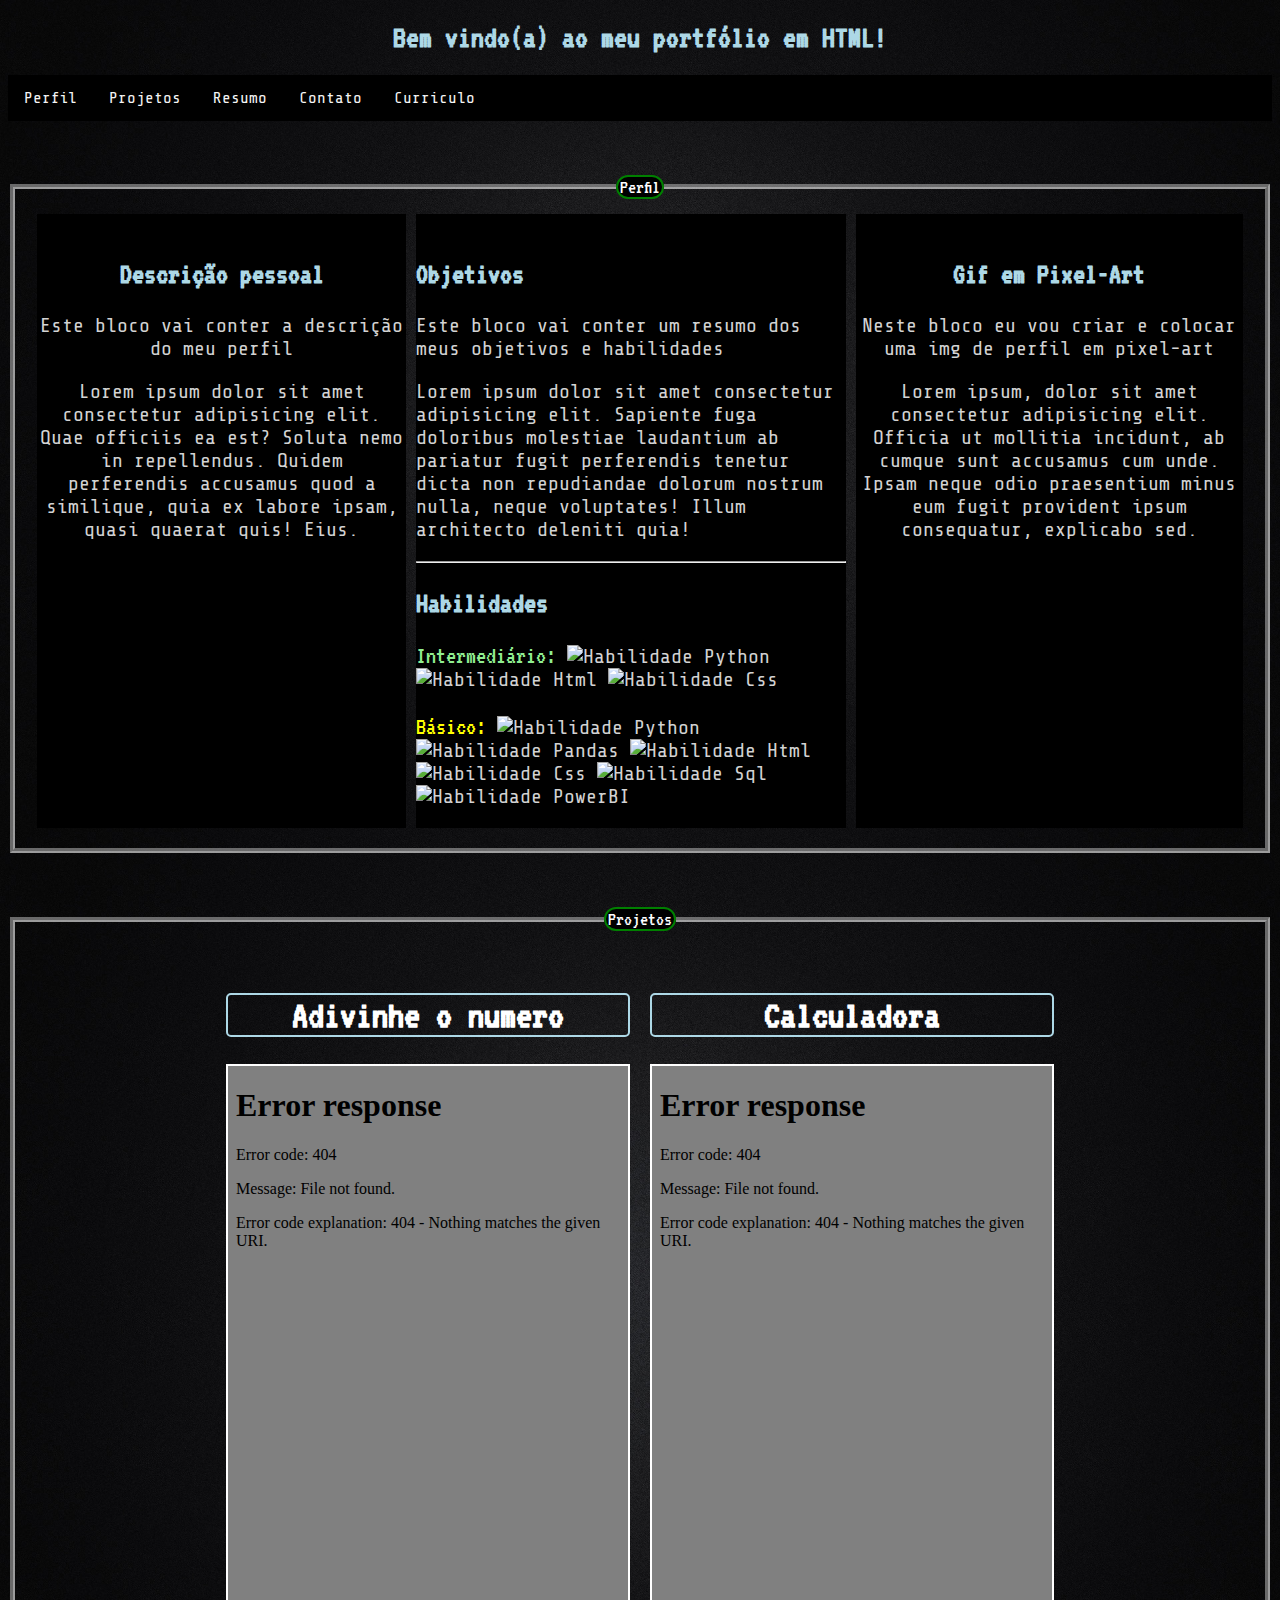
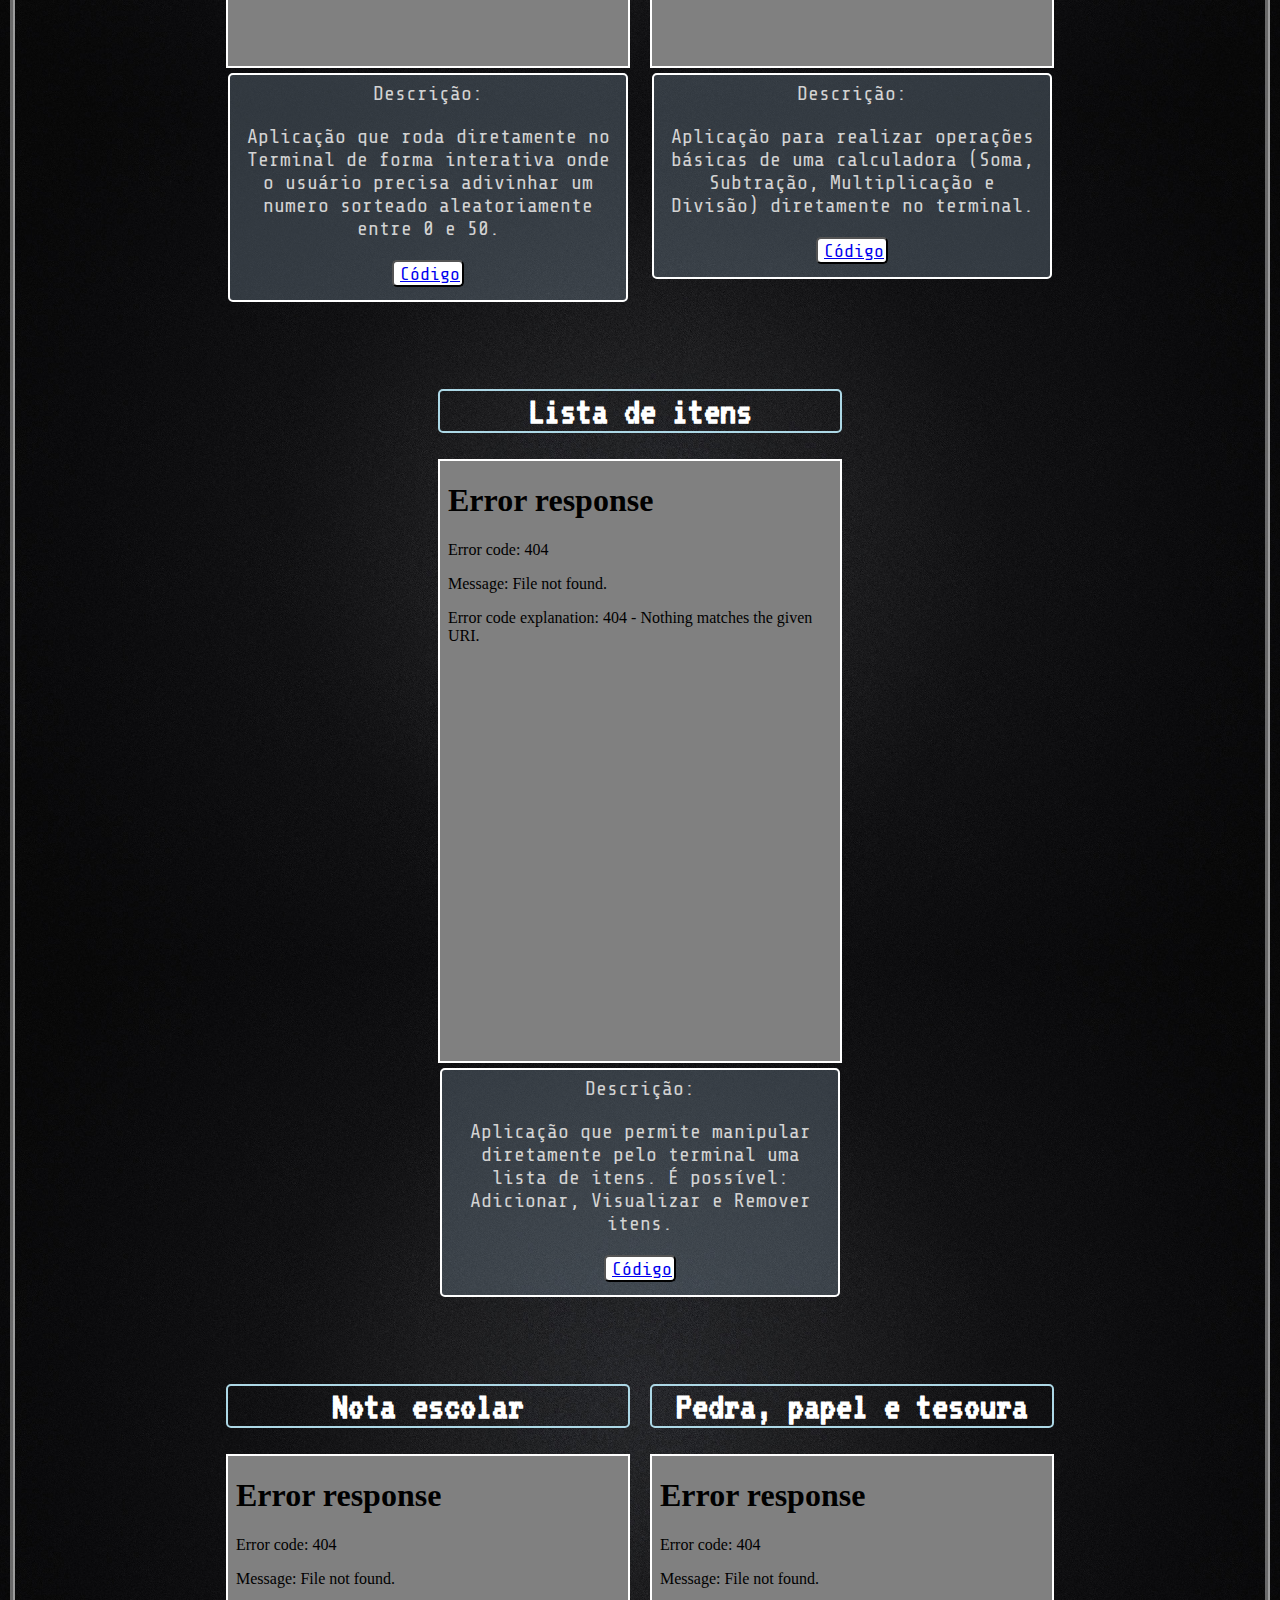
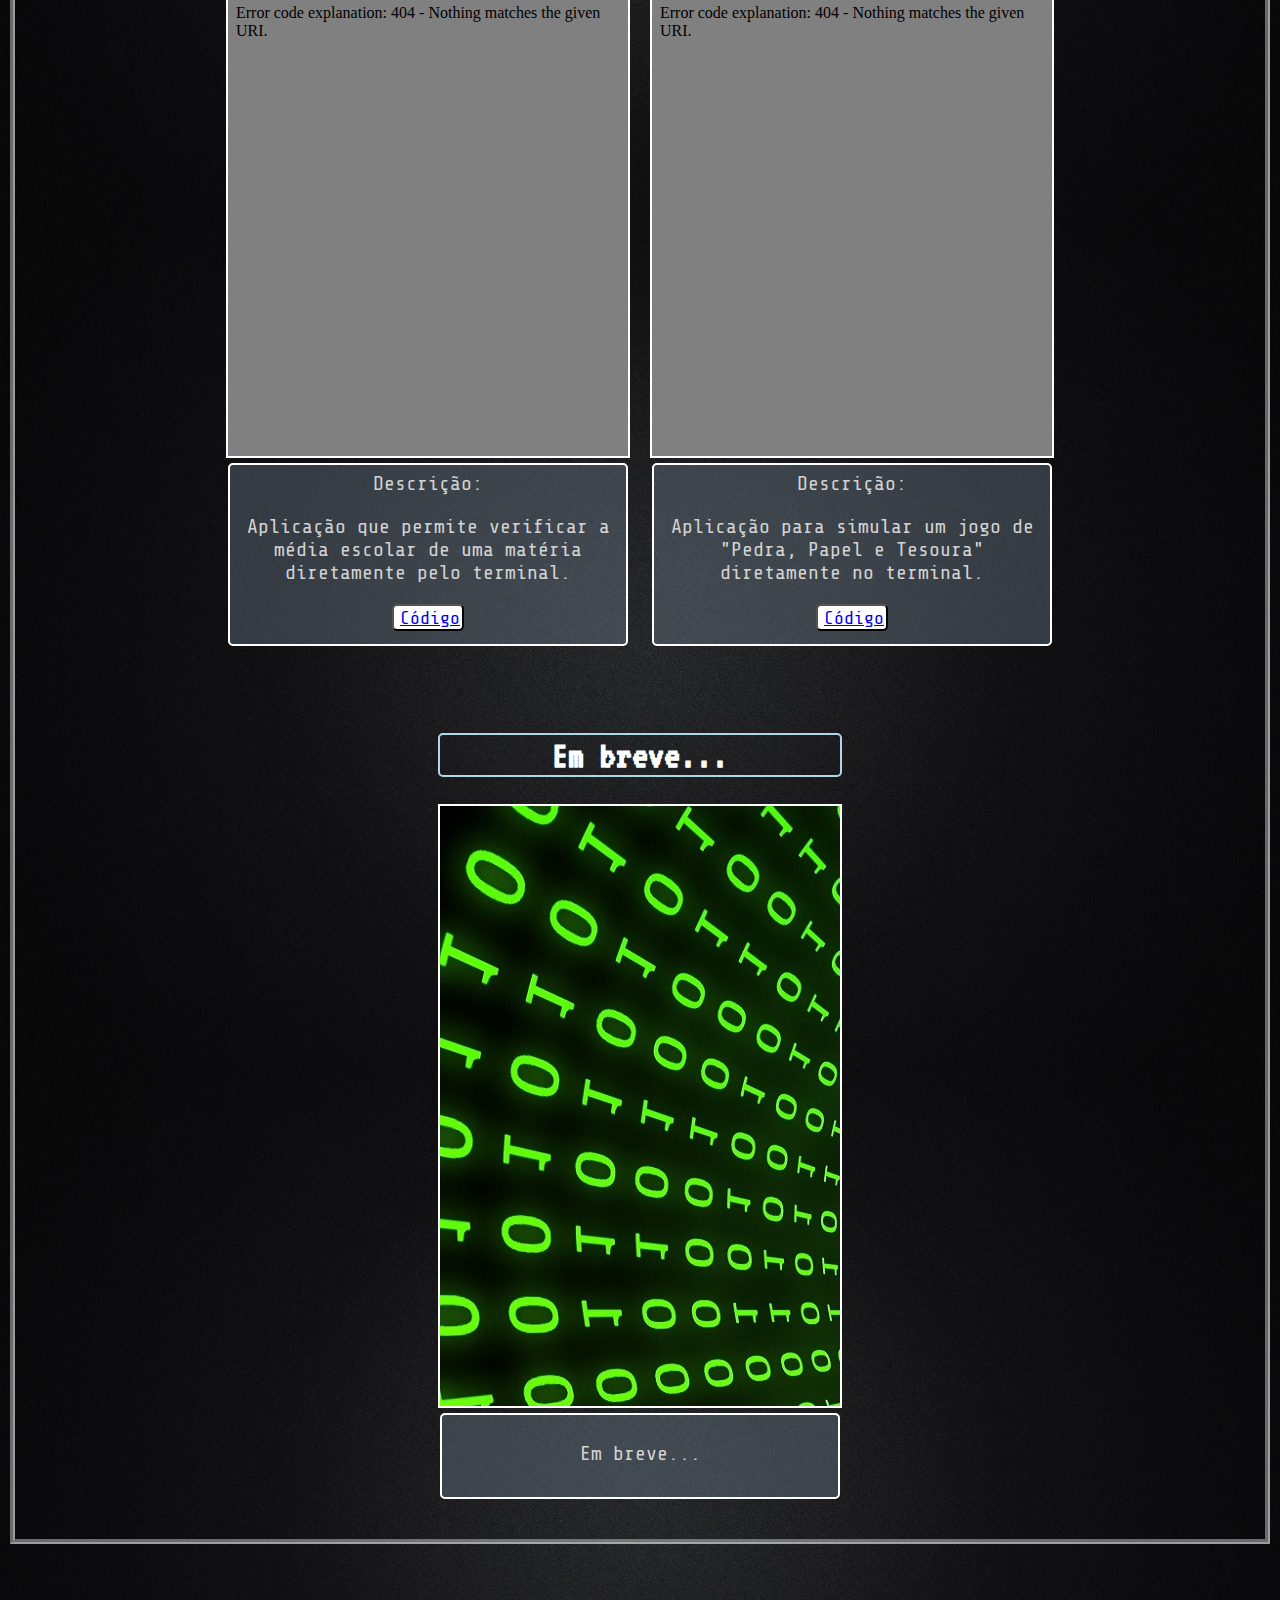
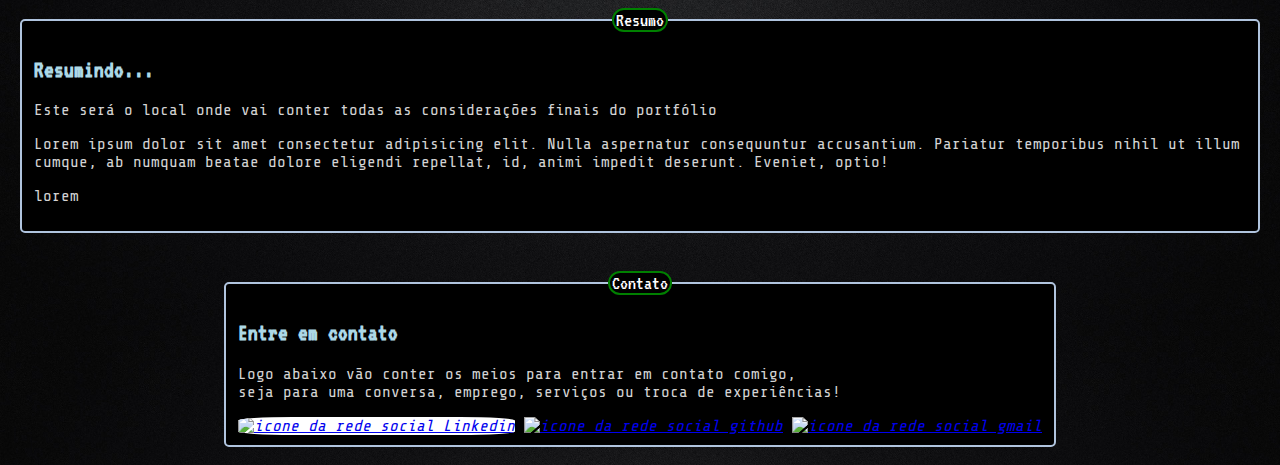
==== HTML/pagina_principal.html @ 8f7e943c "Alteração de detalhes no layout das páginas" ====
<!DOCTYPE html>
<html lang="pt-br">
<head>
    <meta charset="UTF-8">
    <meta http-equiv="X-UA-Compatible" content="IE=edge">
    <meta name="viewport" content="width=device-width, initial-scale=1.0">

    <!--CSS-->
    <link rel="stylesheet" type="text/css" href="../CSS/estilo_PaginaPrincipal.css">

    <!--GOOGLE FONTS-->
    <link rel="stylesheet" href="https://fonts.googleapis.com/css?family=Share+Tech+Mono">
    <link rel="stylesheet" href="https://fonts.googleapis.com/css?family=VT323">

    <title>Página Inicial</title>
</head>
<body>

    <!--CABEÇALHO-->
    <header>
        <div class="cabecalho">
            <h1 id="titulo-MP">Bem vindo(a) ao meu portfólio em HTML!</h1>
        </div>

    <!--MENU - NAVBAR-->
        <div class="navbar">
            <ul class="lista-navbar-MP">
                <li class="lista-ul-navbar-MP"><a class="link-ul-navbar-MP" href="#perfil">Perfil</a></li>
                <li class="lista-ul-navbar-MP"><a class="link-ul-navbar-MP" href="#projetos">Projetos</a></li>
                <li class="lista-ul-navbar-MP"><a class="link-ul-navbar-MP" href="#bloco-resumo">Resumo</a></li>
                <li class="lista-ul-navbar-MP"><a class="link-ul-navbar-MP" href="#bloco-contato">Contato</a></li>
                <li class="lista-ul-navbar-MP"><a class="link-ul-navbar-MP" href="#">Curriculo</a></li>
            </ul>
        </div>
    </header>

    <br><br><br>

    <!--DESCRIÇÃO DE PERFIL-->
    <fieldset id="perfil" class="bordas-blocos">
        <legend>Perfil</legend>
        <div class="blocos" id="blocos-perfil">
            <div id="bloco-descricaoPessoal">
                <h2>Descrição pessoal</h2>
                <p>Este bloco vai conter a descrição do meu perfil</p>
                <p>Lorem ipsum dolor sit amet consectetur adipisicing elit. Quae officiis ea est? Soluta nemo in repellendus. Quidem perferendis accusamus quod a similique, quia ex labore ipsam, quasi quaerat quis! Eius.</p>
            </div>
            <div id="bloco-objetivosHabilidades">
                <h2>Objetivos</h2>
                <p>Este bloco  vai conter um resumo dos meus objetivos e habilidades</p>
                <p>Lorem ipsum dolor sit amet consectetur adipisicing elit. Sapiente fuga doloribus molestiae laudantium ab pariatur fugit perferendis tenetur dicta non repudiandae dolorum nostrum nulla, neque voluptates! Illum architecto deleniti quia!</p>

                <hr>

                <h2>Habilidades</h2>

                <span id="intermediario">Intermediário:</span>
                <img src="../Icones/logo_excel.svg" alt="Habilidade Python" title="Excel" class="img-descricaoPessoal">
                <img src="../Icones/logo_word.svg" alt="Habilidade Html" title="Word" class="img-descricaoPessoal">
                <img src="../Icones/logo_powerpoint.svg" alt="Habilidade Css" title="Power Point" class="img-descricaoPessoal">

                <br><br>

                <span id="basico">Básico:</span>
                <img src="../Icones/logo_python.svg" alt="Habilidade Python" title="Python" class="img-descricaoPessoal">
                <img src="../Icones/logo_pandas.svg" alt="Habilidade Pandas" title="Pandas (Biblioteca para análise de dados com Python)" class="img-descricaoPessoal">
                <img src="../Icones/logo_html.svg" alt="Habilidade Html" title="HTML5" class="img-descricaoPessoal">
                <img src="../Icones/logo_css.svg" alt="Habilidade Css" title="CSS3" class="img-descricaoPessoal">
                <img src="../Icones/logo_mysql.svg" alt="Habilidade Sql" title="SQL (Banco de dados)" class="img-descricaoPessoal">
                <img src="https://img.icons8.com/color/344/power-bi.png" alt="Habilidade PowerBI" title="Power BI" class="img-descricaoPessoal">


            </div>

            <div id="bloco-pixelart">
                <h2>Gif em Pixel-Art</h2>
                <p>Neste bloco eu vou criar e colocar uma img de perfil em pixel-art</p>
                <p>Lorem ipsum, dolor sit amet consectetur adipisicing elit. Officia ut mollitia incidunt, ab cumque sunt accusamus cum unde. Ipsam neque odio praesentium minus eum fugit provident ipsum consequatur, explicabo sed.</p>
            </div>
        </div>
    </fieldset>

    </div>

    <br><br><br>

    <!--BLOCO DOS PROJETOS-->
    <fieldset id="projetos" class="bordas-blocos">
        <legend>Projetos</legend>

        <!--1, 2 e 3-->
        <div class="blocos-projeto">
            <div id="blocos-projeto1">
                <h1 class="titulo-bloco-projeto">Adivinhe o numero</h1>
                <!--<img src="../Imagens/lua_synth_2.jpg" id="img-projeto1">-->
                <iframe src="../HTML/projetos/Adivinhe_numero.html" title="Adivinhe o numero" name="iframe-projeto1" class="tamanho-iframe">Projeto - Adivinhe o numero!</iframe>
                <fieldset class="blocos-descricoes">
                    <span id="formatacao-palavraDescricao">Descrição:</span>
                    <p>Aplicação que roda diretamente no Terminal de forma interativa onde o usuário 
                        precisa adivinhar um numero sorteado aleatoriamente entre 0 e 50.</p>
                    <button class="botao-div"><a href="../HTML/codigos/Adivinhe_numero.html" target="_blank">Código</a></button>
                </fieldset>
            </div>

            <div id="blocos-projeto2">
                <h1 class="titulo-bloco-projeto">Calculadora</h1>
                <!--<img src="../Imagens/cidade_iluminada_synth.jpg" id="img-projeto2">-->
                <iframe src="../HTML/projetos/Calculadora.html" title="Calculadora" name="iframe-projeto1" class="tamanho-iframe">Projeto - Calculadora</iframe>
                
                <fieldset class="blocos-descricoes">
                    <span id="formatacao-palavraDescricao">Descrição:</span>
                    <p>Aplicação para realizar operações básicas de uma calculadora (Soma, Subtração, Multiplicação e Divisão) diretamente no terminal.</p>
                    <button class="botao-div"><a href="../HTML/codigos/Calculadora.html" target="_blank">Código</a></button>
                </fieldset>
            </div>

            <div id="blocos-projeto3">
                <h1 class="titulo-bloco-projeto">Lista de itens</h1>
                <!--<img src="../Imagens/lua_synth_2.jpg" id="img-projeto1">-->
                <iframe src="../HTML/projetos/Lista_de_itens.html" title="Lista de itens" name="iframe-projeto1" class="tamanho-iframe">Projeto - Lista de itens</iframe>
                <fieldset class="blocos-descricoes">
                    <span id="formatacao-palavraDescricao">Descrição:</span>
                    <p>Aplicação que permite manipular diretamente pelo terminal uma lista de itens.
                        É possível: Adicionar, Visualizar e Remover itens.</p>
                    <button class="botao-div"><a href="../HTML/codigos/Lista_de_itens.html" target="_blank">Código</a></button>
                </fieldset>
            </div>
            
        </div>
        

        <!--4, 5 e 6-->

        <div class="blocos-projeto">
            <div id="blocos-projeto4">
                <h1 class="titulo-bloco-projeto">Nota escolar</h1>
                <!--<img src="../Imagens/cidade_iluminada_synth.jpg" id="img-projeto2">-->
                <iframe src="../HTML/projetos/Nota_escolar.html" title="Nota escolar" name="iframe-projeto1" class="tamanho-iframe">Projeto - Nota escolar</iframe>
                
                <fieldset class="blocos-descricoes">
                    <span id="formatacao-palavraDescricao">Descrição:</span>
                    <p>Aplicação que permite verificar a média escolar de uma matéria diretamente pelo terminal.</p>
                    <button class="botao-div"><a href="../HTML/codigos/Nota_escolar.html" target="_blank">Código</a></button>
                </fieldset>
            </div>

            <div id="blocos-projeto5">
                <h1 class="titulo-bloco-projeto">Pedra, papel e tesoura</h1>
                <!--<img src="../Imagens/lua_synth_2.jpg" id="img-projeto1">-->
                <iframe src="../HTML/projetos/Pedra_papel_tesoura.html" title="Pedra, papel e tesoura" name="iframe-projeto1" class="tamanho-iframe">Projeto - Pedra, papel e tesoura</iframe>
                <fieldset class="blocos-descricoes">
                    <span id="formatacao-palavraDescricao">Descrição:</span>
                    <p>Aplicação para simular um jogo de "Pedra, Papel e Tesoura" diretamente no terminal.</p>
                    <button class="botao-div"><a href="../HTML/codigos/Pedra_papel_tesoura.html" target="_blank">Código</a></button>
                </fieldset>
            </div>

            <div id="blocos-projeto6">
                <h1 class="titulo-bloco-projeto">Em breve...</h1>
                <!--<img src="../Imagens/cidade_iluminada_synth.jpg" id="img-projeto2">-->
                <iframe src="" title="" name="iframe-projeto1" class="tamanho-iframe" id="iframe-embreve">Em breve...</iframe>
                <fieldset class="blocos-descricoes">
                    <p>Em breve...</p>
                </fieldset>
            </div>

        </div>
        </fieldset>
    
        <br><br><br>

    <!--RESUMO-->
    <article>
        <div class="blocos" id="bloco-resumo">
            <fieldset class="descricao-resumo">
                <legend>Resumo</legend>
                <h2>Resumindo...</h2>
                <p>Este será o local onde vai conter todas as considerações finais do portfólio</p>
                <p>Lorem ipsum dolor sit amet consectetur adipisicing elit. Nulla aspernatur consequuntur accusantium. Pariatur temporibus nihil ut illum cumque, ab numquam beatae dolore eligendi repellat, id, animi impedit deserunt. Eveniet, optio!</p>
                <p>lorem</p>
            </fieldset>
        </div>
    </article>

    <br>

    <!--BLOCO DE CONTATO-->
    <footer>
        <div class="blocos" id="bloco-contato">
            <fieldset class="descricao-contato">
                <legend>Contato</legend>
                <h2>Entre em contato</h2>
                    <p>
                        Logo abaixo vão conter os meios para entrar em contato comigo, <br> 
                        seja para uma conversa, emprego, serviços ou troca de experiências!
                    </p>
                <address>
                    <a href="https://linkedin.com/in/rafael-mileris-a808b7239" target="_blank"><img src="../Icones/logo_linkedin.svg" alt="icone da rede social Linkedin" class="tamanho-img-contato blocos-img-contato"></a>
                    <a href="https://github.com/Mileriss" target="_blank"><img src="../Icones/logo_github.svg" alt="icone da rede social github" class="tamanho-img-contato"></a>
                    <a href="mailto:rafaelmileris15@gmail.com"><img src="../Icones/logo_gmail_colorido.svg" alt="icone da rede social gmail" class="tamanho-img-contato"></a>
                </address>
            </fieldset>
        </div>
    </footer>

</body>
</html>
---- CSS/estilo_PaginaPrincipal.css ----
/*FORMATAÇÃO EM TODA A PÁGINA*/
body{
    font-family: Share Tech Mono, 'Times New Roman', Times, serif;
    color: lightgray;
    background-image: url(../Imagens/dark_background.jpg);
    background-size: 100%;
}

h1, h2, #intermediario, #basico{
    font-family: VT323, 'Times New Roman', Times, serif;
    color: lightblue;
}

legend{
    font-family: VT323, 'Times New Roman', Times, serif;
    color: white;
    text-align: center;
    font-size: 20px;
    background-color: black;
    border: 2px solid green;
    border-radius: 1em;
    transition: 2s;
}

a:hover{
    transition: 0.3s;
}

button{
    font-family: Share Tech Mono, 'Times New Roman', Times, serif;
    color: black;
    background-color: white;
}


/*FORMATAÇÃO PADRÃO TODOS OS BLOCOS*/
.blocos{
    display: grid;
    grid-template-columns: auto auto auto;
    grid-template-rows: 50px 150px;
    gap: 10px;
    padding: 10px;
    transition: 1.5s;
}

.blocos > div{
    text-align: center;
    padding: 20px 0;
    font-size: 20px;
    background-color: black;
}


.bordas-blocos{
    display: block;
    margin-left: 2px;
    margin-right: 2px;
    padding-top: 0.35em;
    padding-bottom: 0.625em;
    padding-left: 0.75em;
    padding-right: 0.75em;
    border: 5px groove;
    border-color: rgba(255, 255, 255, 0.596);
}

.blocos-descricoes{
    width: 18.3em;
    border: 2px solid white;
    border-radius: 5px;
    background-color: rgba(119, 136, 153, 0.363);
}

.blocos-descricoes:hover{
    color: rgb(255, 255, 255);
}

/*TITULO E DESCRIÇÃO DA PÁGINA*/

.cabecalho{
    color: white;
    text-align: center;
}

/*MENU NAVBAR - LISTA DE OPÇÕES*/
.lista-navbar-MP{
    list-style-type: none;
    margin: 0;
    padding: 0;
    overflow: hidden;
    background-color: black;
}
  
.lista-ul-navbar-MP{
    float: left;
}
  
.lista-ul-navbar-MP .link-ul-navbar-MP{
    display: block;
    color: whitesmoke;
    text-align: center;
    padding: 14px 16px;
    text-decoration: none;
}
  
.lista-ul-navbar-MP .link-ul-navbar-MP:hover{
    background-color: green;
    color: white;
    border: 1px solid white;
}

.lista-ul-navbar-MP .link-ul-navbar-MP:active{
    color: black;
}



/*PERFIL*/
#blocos-perfil{
    display: flex;
    justify-content: center;
}

#bloco-objetivosHabilidades{
    text-align: left;
}

.img-descricaoPessoal{
    width: 30px;
    transition: width 0.5s;
}

.img-descricaoPessoal:hover{
    width: 40px;

}

.nivel-habilidade{
    text-align: left;
    font-size: 15px;
    transition: 0.5s;
}

.icone-habilidade{
    text-align: left;
}

#intermediario{
    color: lightgreen;
    font-size: 25px;
}

#basico{
    color: yellow;
    font-size: 25px;
}


/*PROJETOS*/
.blocos-projeto{
    display: flex;
    flex-direction: row;
    flex-wrap: wrap;
    justify-content: center;
    text-align: center;
}

.blocos-projeto > div{
    text-align: center;
    padding: 20px 0;
    font-size: 20px;
    border: 10px solid rgba(0, 0, 0, 0);
}

.bordas-projetos{
    display: block;
    margin-left: 2px;
    margin-right: 2px;
    padding-top: 2px;
    padding-bottom: 2px;
    padding-left: 2px;
    padding-right: 2px;
    border: 3px dashed;
    border-color: lightsteelblue;
}

.titulo-bloco-projeto{
    color: white;
    border: 2px solid lightblue;
    border-radius: 5px;
    text-align: center;
    transition: all 0.3s;
    background-image: url(../Icones/logo_python.svg);
    background-size: 20px;
    background-repeat: no-repeat;
    background-position: left;
}

.titulo-bloco-projeto:hover{
    font-size: 45px;
    background-color: black;
}

.tamanho-iframe{
    width: 20em;
    height: 30em;
    border: 2px solid white;
    background-color: gray;
}

#iframe-embreve{
    background-image: url(../Imagens/background_embreve.jpg);
    background-size: auto;
    background-repeat: no-repeat;
}

.botao-div{
    text-align: center;
    width: 4em;
    height: 1.5em;
    font-size: 18px;
    border-radius: 5px;
    transition: width 0.5s;
}

.botao-div:hover{
    width: 5em;
    background-color: white;
    color: black;
    border: 2px solid green;
}

/*RESUMO*/
#bloco-resumo{
    display: flex;
    justify-content: center;
}

.descricao-resumo{
    background-color: black;
    border: 2px solid lightsteelblue;
    border-radius: 5px;
}


/*CONTATO*/
#bloco-contato{
    display: flex;
    justify-content: center;
}

.descricao-contato{
    background-color: black;
    border: 2px solid lightsteelblue;
    border-radius: 5px;
}

.tamanho-img-contato{
    width: 50px;
    transition: width 0.5s;
}

.tamanho-img-contato:hover{
    width: 60px;

}

.blocos-img-contato{
    background-color: white;
    border-radius: 20%;
    border-width: 2px;
}
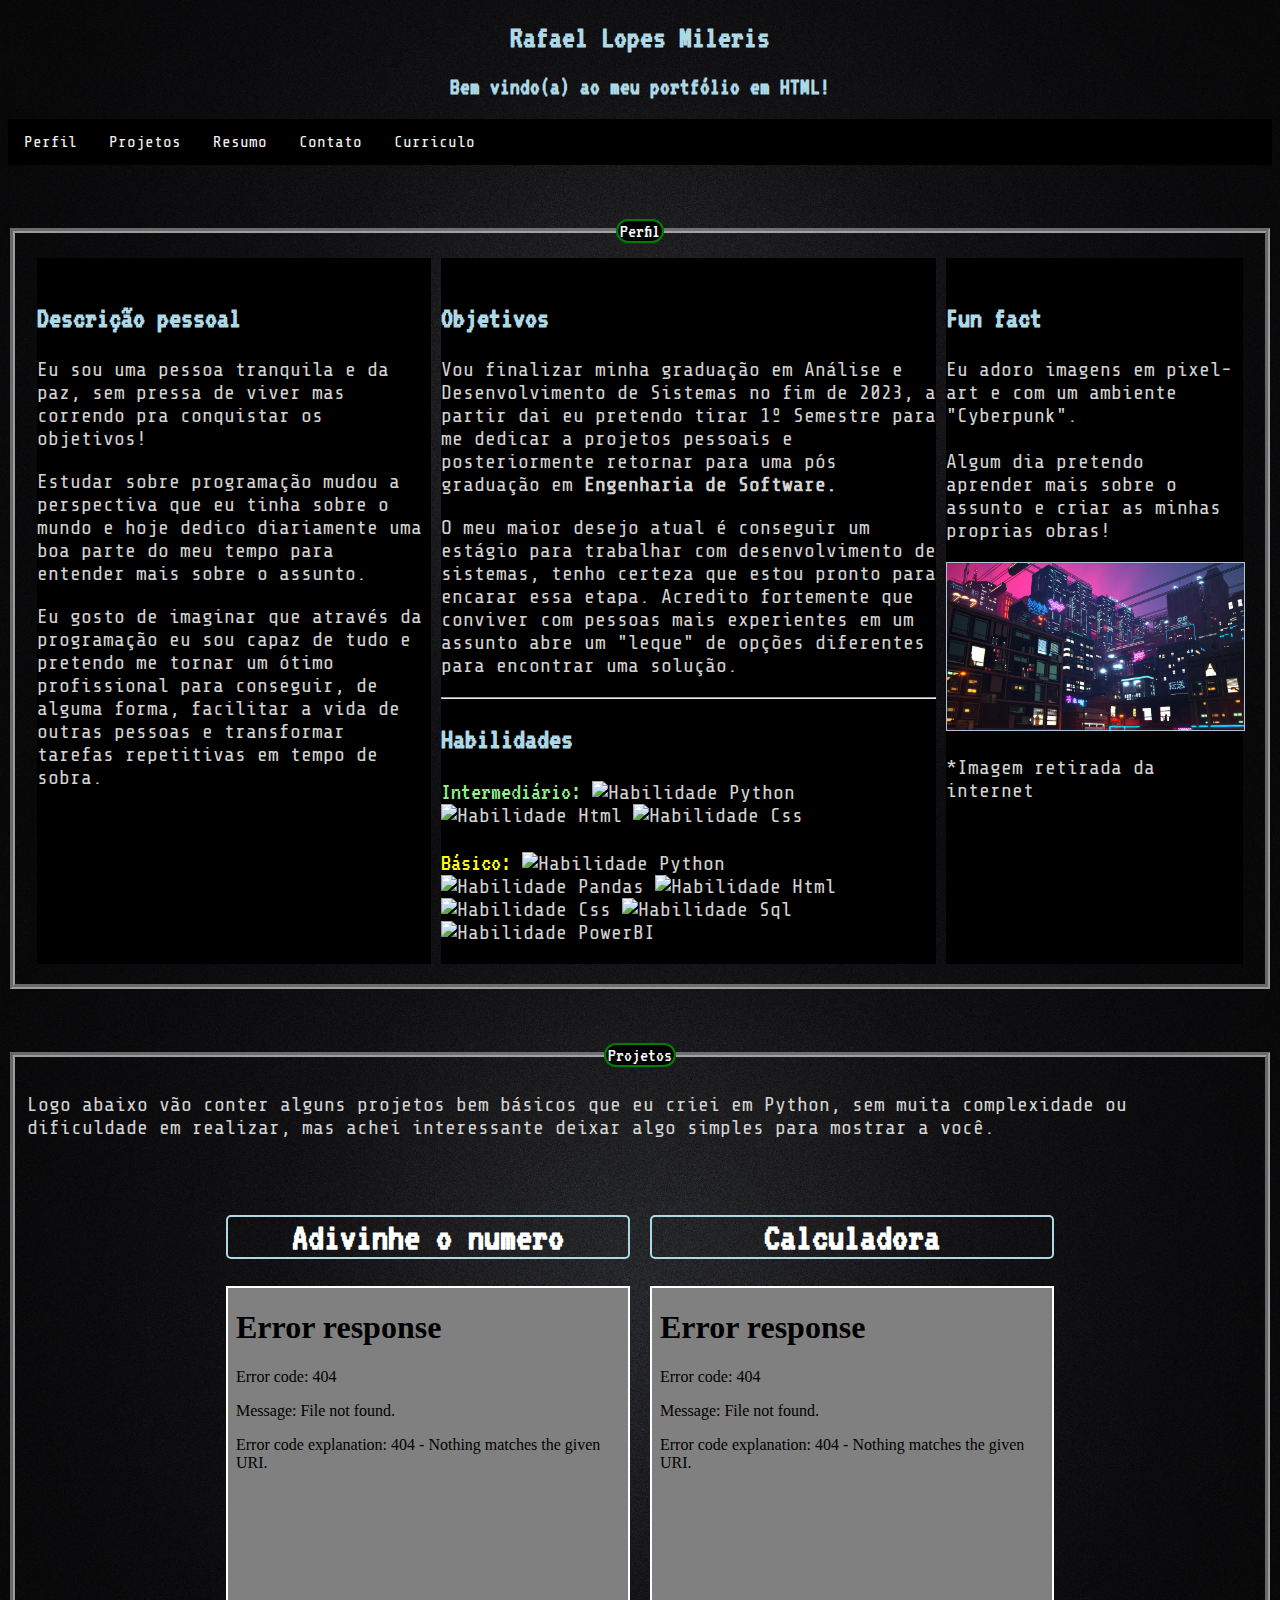
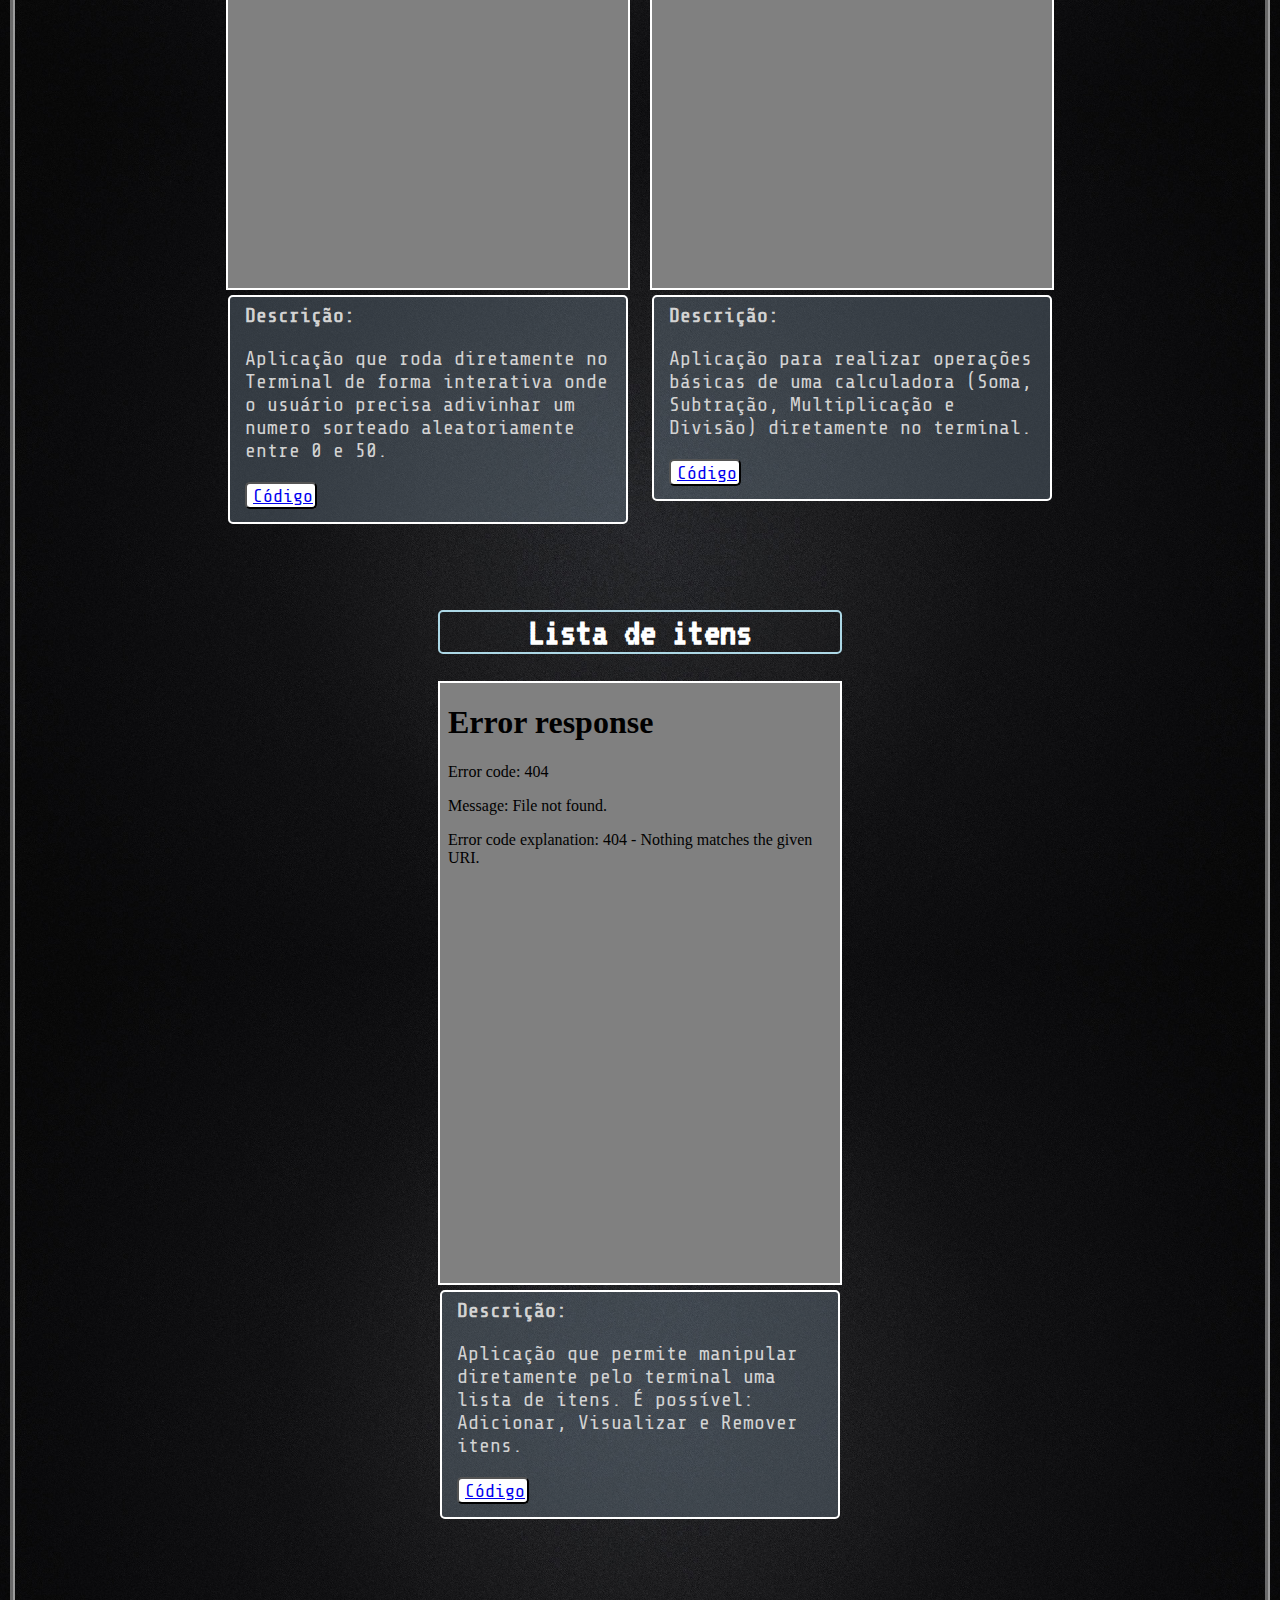
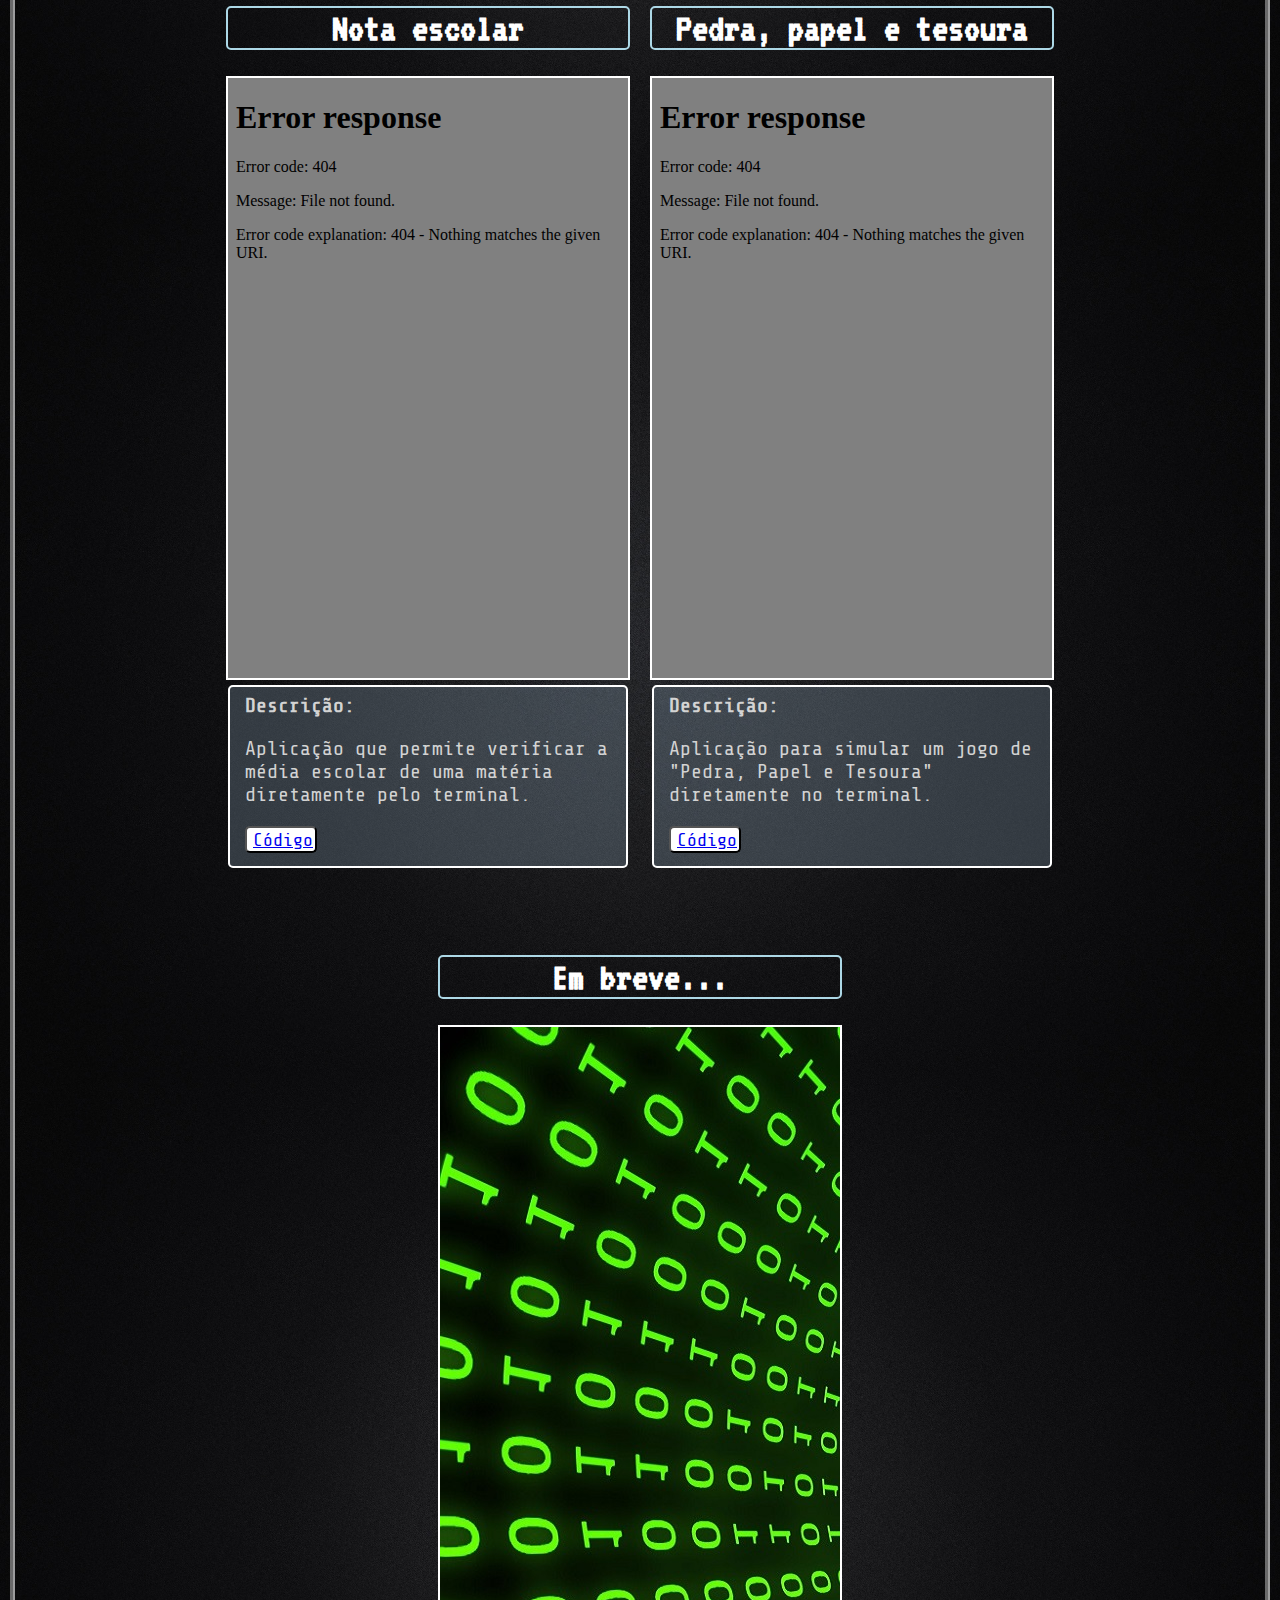
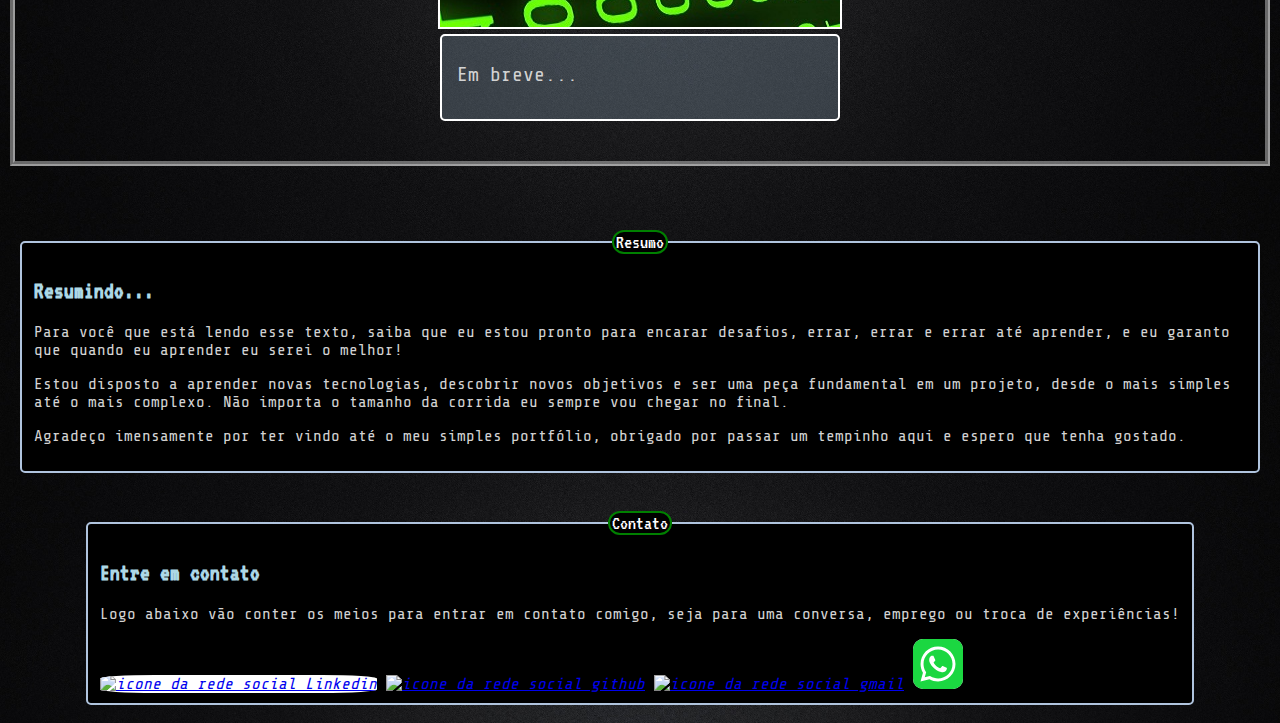
==== commit 1fbaa4fb: "Alterações finais no portfólio" ====
--- a/HTML/pagina_principal.html
+++ b/HTML/pagina_principal.html
@@ -19,7 +19,8 @@
     <!--CABEÇALHO-->
     <header>
         <div class="cabecalho">
-            <h1 id="titulo-MP">Bem vindo(a) ao meu portfólio em HTML!</h1>
+            <h1>Rafael Lopes Mileris</h1>
+            <h2 id="titulo-MP">Bem vindo(a) ao meu portfólio em HTML!</h2>
         </div>
 
     <!--MENU - NAVBAR-->
@@ -29,7 +30,7 @@
                 <li class="lista-ul-navbar-MP"><a class="link-ul-navbar-MP" href="#projetos">Projetos</a></li>
                 <li class="lista-ul-navbar-MP"><a class="link-ul-navbar-MP" href="#bloco-resumo">Resumo</a></li>
                 <li class="lista-ul-navbar-MP"><a class="link-ul-navbar-MP" href="#bloco-contato">Contato</a></li>
-                <li class="lista-ul-navbar-MP"><a class="link-ul-navbar-MP" href="#">Curriculo</a></li>
+                <li class="lista-ul-navbar-MP"><a class="link-ul-navbar-MP" href="../Curriculo/Curriculo.pdf" target="_blank">Curriculo</a></li>
             </ul>
         </div>
     </header>
@@ -42,60 +43,70 @@
         <div class="blocos" id="blocos-perfil">
             <div id="bloco-descricaoPessoal">
                 <h2>Descrição pessoal</h2>
-                <p>Este bloco vai conter a descrição do meu perfil</p>
-                <p>Lorem ipsum dolor sit amet consectetur adipisicing elit. Quae officiis ea est? Soluta nemo in repellendus. Quidem perferendis accusamus quod a similique, quia ex labore ipsam, quasi quaerat quis! Eius.</p>
+                <p>Eu sou uma pessoa tranquila e da paz, sem pressa de viver mas correndo pra conquistar os objetivos!</p>
+                <p>Estudar sobre programação mudou a perspectiva que eu tinha sobre o mundo e hoje dedico diariamente uma boa parte do meu tempo 
+                    para entender mais sobre o assunto.</p>
+                <p>Eu gosto de imaginar que através da programação eu sou capaz de tudo e pretendo me tornar um ótimo profissional
+                    para conseguir, de alguma forma, facilitar a vida de outras pessoas e transformar tarefas repetitivas em tempo de sobra.
+                </p>
+                
             </div>
             <div id="bloco-objetivosHabilidades">
                 <h2>Objetivos</h2>
-                <p>Este bloco  vai conter um resumo dos meus objetivos e habilidades</p>
-                <p>Lorem ipsum dolor sit amet consectetur adipisicing elit. Sapiente fuga doloribus molestiae laudantium ab pariatur fugit perferendis tenetur dicta non repudiandae dolorum nostrum nulla, neque voluptates! Illum architecto deleniti quia!</p>
+                <p>Vou finalizar minha graduação em Análise e Desenvolvimento de Sistemas no fim de 2023, 
+                    a partir dai eu pretendo tirar 1º Semestre para me dedicar a projetos pessoais e posteriormente retornar para uma pós graduação em <b>Engenharia de Software.</b></p>
+                <p>O meu maior desejo atual é conseguir um estágio para trabalhar com desenvolvimento de sistemas, tenho certeza que estou pronto para encarar
+                    essa etapa. Acredito fortemente que conviver com pessoas mais experientes em um assunto abre um "leque" de opções diferentes para encontrar uma solução.
+                </p>
 
                 <hr>
 
                 <h2>Habilidades</h2>
 
                 <span id="intermediario">Intermediário:</span>
-                <img src="../Icones/logo_excel.svg" alt="Habilidade Python" title="Excel" class="img-descricaoPessoal">
-                <img src="../Icones/logo_word.svg" alt="Habilidade Html" title="Word" class="img-descricaoPessoal">
-                <img src="../Icones/logo_powerpoint.svg" alt="Habilidade Css" title="Power Point" class="img-descricaoPessoal">
+                <img src="../Icones/logo_excel.svg" alt="Habilidade Python" title="Excel" class="img-objetivosHabilidades">
+                <img src="../Icones/logo_word.svg" alt="Habilidade Html" title="Word" class="img-objetivosHabilidades">
+                <img src="../Icones/logo_powerpoint.svg" alt="Habilidade Css" title="Power Point" class="img-objetivosHabilidades">
 
                 <br><br>
 
                 <span id="basico">Básico:</span>
-                <img src="../Icones/logo_python.svg" alt="Habilidade Python" title="Python" class="img-descricaoPessoal">
-                <img src="../Icones/logo_pandas.svg" alt="Habilidade Pandas" title="Pandas (Biblioteca para análise de dados com Python)" class="img-descricaoPessoal">
-                <img src="../Icones/logo_html.svg" alt="Habilidade Html" title="HTML5" class="img-descricaoPessoal">
-                <img src="../Icones/logo_css.svg" alt="Habilidade Css" title="CSS3" class="img-descricaoPessoal">
-                <img src="../Icones/logo_mysql.svg" alt="Habilidade Sql" title="SQL (Banco de dados)" class="img-descricaoPessoal">
-                <img src="https://img.icons8.com/color/344/power-bi.png" alt="Habilidade PowerBI" title="Power BI" class="img-descricaoPessoal">
-
-
-            </div>
-
-            <div id="bloco-pixelart">
-                <h2>Gif em Pixel-Art</h2>
-                <p>Neste bloco eu vou criar e colocar uma img de perfil em pixel-art</p>
-                <p>Lorem ipsum, dolor sit amet consectetur adipisicing elit. Officia ut mollitia incidunt, ab cumque sunt accusamus cum unde. Ipsam neque odio praesentium minus eum fugit provident ipsum consequatur, explicabo sed.</p>
+                <img src="../Icones/logo_python.svg" alt="Habilidade Python" title="Python" class="img-objetivosHabilidades">
+                <img src="../Icones/logo_pandas.svg" alt="Habilidade Pandas" title="Pandas (Biblioteca para análise de dados com Python)" class="img-objetivosHabilidades">
+                <img src="../Icones/logo_html.svg" alt="Habilidade Html" title="HTML5" class="img-objetivosHabilidades">
+                <img src="../Icones/logo_css.svg" alt="Habilidade Css" title="CSS3" class="img-objetivosHabilidades">
+                <img src="../Icones/logo_mysql.svg" alt="Habilidade Sql" title="SQL (Banco de dados)" class="img-objetivosHabilidades">
+                <img src="https://img.icons8.com/color/344/power-bi.png" alt="Habilidade PowerBI" title="Power BI" class="img-objetivosHabilidades">
+
+
+            </div>
+
+            <div id="bloco-funfact">
+                <h2>Fun fact</h2>
+                <p>Eu adoro imagens em pixel-art e com um ambiente "Cyberpunk". <br><br>
+                    Algum dia pretendo aprender mais sobre o assunto e criar as minhas proprias obras!</p>
+                <a href="../Imagens/pixel_cyberpunk2.png" target="_blank"><img src="../Imagens/pixel_cyberpunk2.png" alt="imagem de uma cidade pixelada" id="img-funfact"></a>
+                <p>*Imagem retirada da internet</p>
             </div>
         </div>
     </fieldset>
-
     </div>
 
     <br><br><br>
 
     <!--BLOCO DOS PROJETOS-->
     <fieldset id="projetos" class="bordas-blocos">
+        <p id="paragrafo-descricao">Logo abaixo vão conter alguns projetos bem básicos que eu criei em Python, sem muita complexidade ou dificuldade em realizar, 
+            mas achei interessante deixar algo simples para mostrar a você.</p>
         <legend>Projetos</legend>
-
         <!--1, 2 e 3-->
         <div class="blocos-projeto">
             <div id="blocos-projeto1">
                 <h1 class="titulo-bloco-projeto">Adivinhe o numero</h1>
                 <!--<img src="../Imagens/lua_synth_2.jpg" id="img-projeto1">-->
-                <iframe src="../HTML/projetos/Adivinhe_numero.html" title="Adivinhe o numero" name="iframe-projeto1" class="tamanho-iframe">Projeto - Adivinhe o numero!</iframe>
-                <fieldset class="blocos-descricoes">
-                    <span id="formatacao-palavraDescricao">Descrição:</span>
+                <iframe src="../HTML/projetos/Adivinhe_numero.html" title="Adivinhe o numero" name="iframe-projeto1" class="tamanho-iframe"></iframe>
+                <fieldset class="blocos-descricoes">
+                    <b>Descrição:</b>
                     <p>Aplicação que roda diretamente no Terminal de forma interativa onde o usuário 
                         precisa adivinhar um numero sorteado aleatoriamente entre 0 e 50.</p>
                     <button class="botao-div"><a href="../HTML/codigos/Adivinhe_numero.html" target="_blank">Código</a></button>
@@ -105,10 +116,10 @@
             <div id="blocos-projeto2">
                 <h1 class="titulo-bloco-projeto">Calculadora</h1>
                 <!--<img src="../Imagens/cidade_iluminada_synth.jpg" id="img-projeto2">-->
-                <iframe src="../HTML/projetos/Calculadora.html" title="Calculadora" name="iframe-projeto1" class="tamanho-iframe">Projeto - Calculadora</iframe>
+                <iframe src="../HTML/projetos/Calculadora.html" title="Calculadora" name="iframe-projeto1" class="tamanho-iframe"></iframe>
                 
                 <fieldset class="blocos-descricoes">
-                    <span id="formatacao-palavraDescricao">Descrição:</span>
+                    <b>Descrição:</b>
                     <p>Aplicação para realizar operações básicas de uma calculadora (Soma, Subtração, Multiplicação e Divisão) diretamente no terminal.</p>
                     <button class="botao-div"><a href="../HTML/codigos/Calculadora.html" target="_blank">Código</a></button>
                 </fieldset>
@@ -117,9 +128,9 @@
             <div id="blocos-projeto3">
                 <h1 class="titulo-bloco-projeto">Lista de itens</h1>
                 <!--<img src="../Imagens/lua_synth_2.jpg" id="img-projeto1">-->
-                <iframe src="../HTML/projetos/Lista_de_itens.html" title="Lista de itens" name="iframe-projeto1" class="tamanho-iframe">Projeto - Lista de itens</iframe>
-                <fieldset class="blocos-descricoes">
-                    <span id="formatacao-palavraDescricao">Descrição:</span>
+                <iframe src="../HTML/projetos/Lista_de_itens.html" title="Lista de itens" name="iframe-projeto1" class="tamanho-iframe"></iframe>
+                <fieldset class="blocos-descricoes">
+                    <b>Descrição:</b>
                     <p>Aplicação que permite manipular diretamente pelo terminal uma lista de itens.
                         É possível: Adicionar, Visualizar e Remover itens.</p>
                     <button class="botao-div"><a href="../HTML/codigos/Lista_de_itens.html" target="_blank">Código</a></button>
@@ -135,10 +146,10 @@
             <div id="blocos-projeto4">
                 <h1 class="titulo-bloco-projeto">Nota escolar</h1>
                 <!--<img src="../Imagens/cidade_iluminada_synth.jpg" id="img-projeto2">-->
-                <iframe src="../HTML/projetos/Nota_escolar.html" title="Nota escolar" name="iframe-projeto1" class="tamanho-iframe">Projeto - Nota escolar</iframe>
+                <iframe src="../HTML/projetos/Nota_escolar.html" title="Nota escolar" name="iframe-projeto1" class="tamanho-iframe"></iframe>
                 
                 <fieldset class="blocos-descricoes">
-                    <span id="formatacao-palavraDescricao">Descrição:</span>
+                    <b>Descrição:</b>
                     <p>Aplicação que permite verificar a média escolar de uma matéria diretamente pelo terminal.</p>
                     <button class="botao-div"><a href="../HTML/codigos/Nota_escolar.html" target="_blank">Código</a></button>
                 </fieldset>
@@ -147,9 +158,9 @@
             <div id="blocos-projeto5">
                 <h1 class="titulo-bloco-projeto">Pedra, papel e tesoura</h1>
                 <!--<img src="../Imagens/lua_synth_2.jpg" id="img-projeto1">-->
-                <iframe src="../HTML/projetos/Pedra_papel_tesoura.html" title="Pedra, papel e tesoura" name="iframe-projeto1" class="tamanho-iframe">Projeto - Pedra, papel e tesoura</iframe>
-                <fieldset class="blocos-descricoes">
-                    <span id="formatacao-palavraDescricao">Descrição:</span>
+                <iframe src="../HTML/projetos/Pedra_papel_tesoura.html" title="Pedra, papel e tesoura" name="iframe-projeto1" class="tamanho-iframe"></iframe>
+                <fieldset class="blocos-descricoes">
+                    <b>Descrição:</b>
                     <p>Aplicação para simular um jogo de "Pedra, Papel e Tesoura" diretamente no terminal.</p>
                     <button class="botao-div"><a href="../HTML/codigos/Pedra_papel_tesoura.html" target="_blank">Código</a></button>
                 </fieldset>
@@ -158,7 +169,7 @@
             <div id="blocos-projeto6">
                 <h1 class="titulo-bloco-projeto">Em breve...</h1>
                 <!--<img src="../Imagens/cidade_iluminada_synth.jpg" id="img-projeto2">-->
-                <iframe src="" title="" name="iframe-projeto1" class="tamanho-iframe" id="iframe-embreve">Em breve...</iframe>
+                <iframe src="../Imagens/background_embreve.jpg" title="Em breve" name="iframe-projeto1" class="tamanho-iframe" id="iframe-embreve"></iframe>
                 <fieldset class="blocos-descricoes">
                     <p>Em breve...</p>
                 </fieldset>
@@ -175,9 +186,11 @@
             <fieldset class="descricao-resumo">
                 <legend>Resumo</legend>
                 <h2>Resumindo...</h2>
-                <p>Este será o local onde vai conter todas as considerações finais do portfólio</p>
-                <p>Lorem ipsum dolor sit amet consectetur adipisicing elit. Nulla aspernatur consequuntur accusantium. Pariatur temporibus nihil ut illum cumque, ab numquam beatae dolore eligendi repellat, id, animi impedit deserunt. Eveniet, optio!</p>
-                <p>lorem</p>
+                <p>Para você que está lendo esse texto, saiba que eu estou pronto para encarar desafios, 
+                    errar, errar e errar até aprender, e eu garanto que quando eu aprender eu serei o melhor!</p>
+                <p>Estou disposto a aprender novas tecnologias, descobrir novos objetivos e ser uma peça fundamental em um projeto, 
+                    desde o mais simples até o mais complexo. Não importa o tamanho da corrida eu sempre vou chegar no final.</p>
+                <P>Agradeço imensamente por ter vindo até o meu simples portfólio, obrigado por passar um tempinho aqui e espero que tenha gostado.</P>
             </fieldset>
         </div>
     </article>
@@ -190,14 +203,13 @@
             <fieldset class="descricao-contato">
                 <legend>Contato</legend>
                 <h2>Entre em contato</h2>
-                    <p>
-                        Logo abaixo vão conter os meios para entrar em contato comigo, <br> 
-                        seja para uma conversa, emprego, serviços ou troca de experiências!
-                    </p>
+                    <p>Logo abaixo vão conter os meios para entrar em contato comigo,
+                        seja para uma conversa, emprego ou troca de experiências!</p>
                 <address>
                     <a href="https://linkedin.com/in/rafael-mileris-a808b7239" target="_blank"><img src="../Icones/logo_linkedin.svg" alt="icone da rede social Linkedin" class="tamanho-img-contato blocos-img-contato"></a>
                     <a href="https://github.com/Mileriss" target="_blank"><img src="../Icones/logo_github.svg" alt="icone da rede social github" class="tamanho-img-contato"></a>
                     <a href="mailto:rafaelmileris15@gmail.com"><img src="../Icones/logo_gmail_colorido.svg" alt="icone da rede social gmail" class="tamanho-img-contato"></a>
+                    <a href="tel:+5511994521196"><img src="../Icones/logo_whatsapp.svg" alt="icone da rede social whatsapp" class="tamanho-img-contato blocos-img-contato"></a>
                 </address>
             </fieldset>
         </div>
--- a/CSS/estilo_PaginaPrincipal.css
+++ b/CSS/estilo_PaginaPrincipal.css
@@ -1,4 +1,8 @@
 /*FORMATAÇÃO EM TODA A PÁGINA*/
+html{
+    scroll-behavior: smooth;
+}
+
 body{
     font-family: Share Tech Mono, 'Times New Roman', Times, serif;
     color: lightgray;
@@ -82,6 +86,7 @@
 }
 
 /*MENU NAVBAR - LISTA DE OPÇÕES*/
+
 .lista-navbar-MP{
     list-style-type: none;
     margin: 0;
@@ -113,25 +118,27 @@
 }
 
 
-
 /*PERFIL*/
 #blocos-perfil{
     display: flex;
     justify-content: center;
 }
 
+#bloco-descricaoPessoal{
+    text-align: left;
+}
+
 #bloco-objetivosHabilidades{
     text-align: left;
 }
 
-.img-descricaoPessoal{
+.img-objetivosHabilidades{
     width: 30px;
     transition: width 0.5s;
 }
 
-.img-descricaoPessoal:hover{
+.img-objetivosHabilidades:hover{
     width: 40px;
-
 }
 
 .nivel-habilidade{
@@ -154,8 +161,20 @@
     font-size: 25px;
 }
 
+#bloco-funfact{
+    text-align: left;
+}
+
+#img-funfact{
+    width: 100%;
+    border: 0.5px solid lightsteelblue;
+}
 
 /*PROJETOS*/
+#paragrafo-descricao{
+    font-size: 20px;
+}
+
 .blocos-projeto{
     display: flex;
     flex-direction: row;
@@ -213,6 +232,10 @@
     background-repeat: no-repeat;
 }
 
+.blocos-descricoes{
+    text-align: left;
+}
+
 .botao-div{
     text-align: center;
     width: 4em;
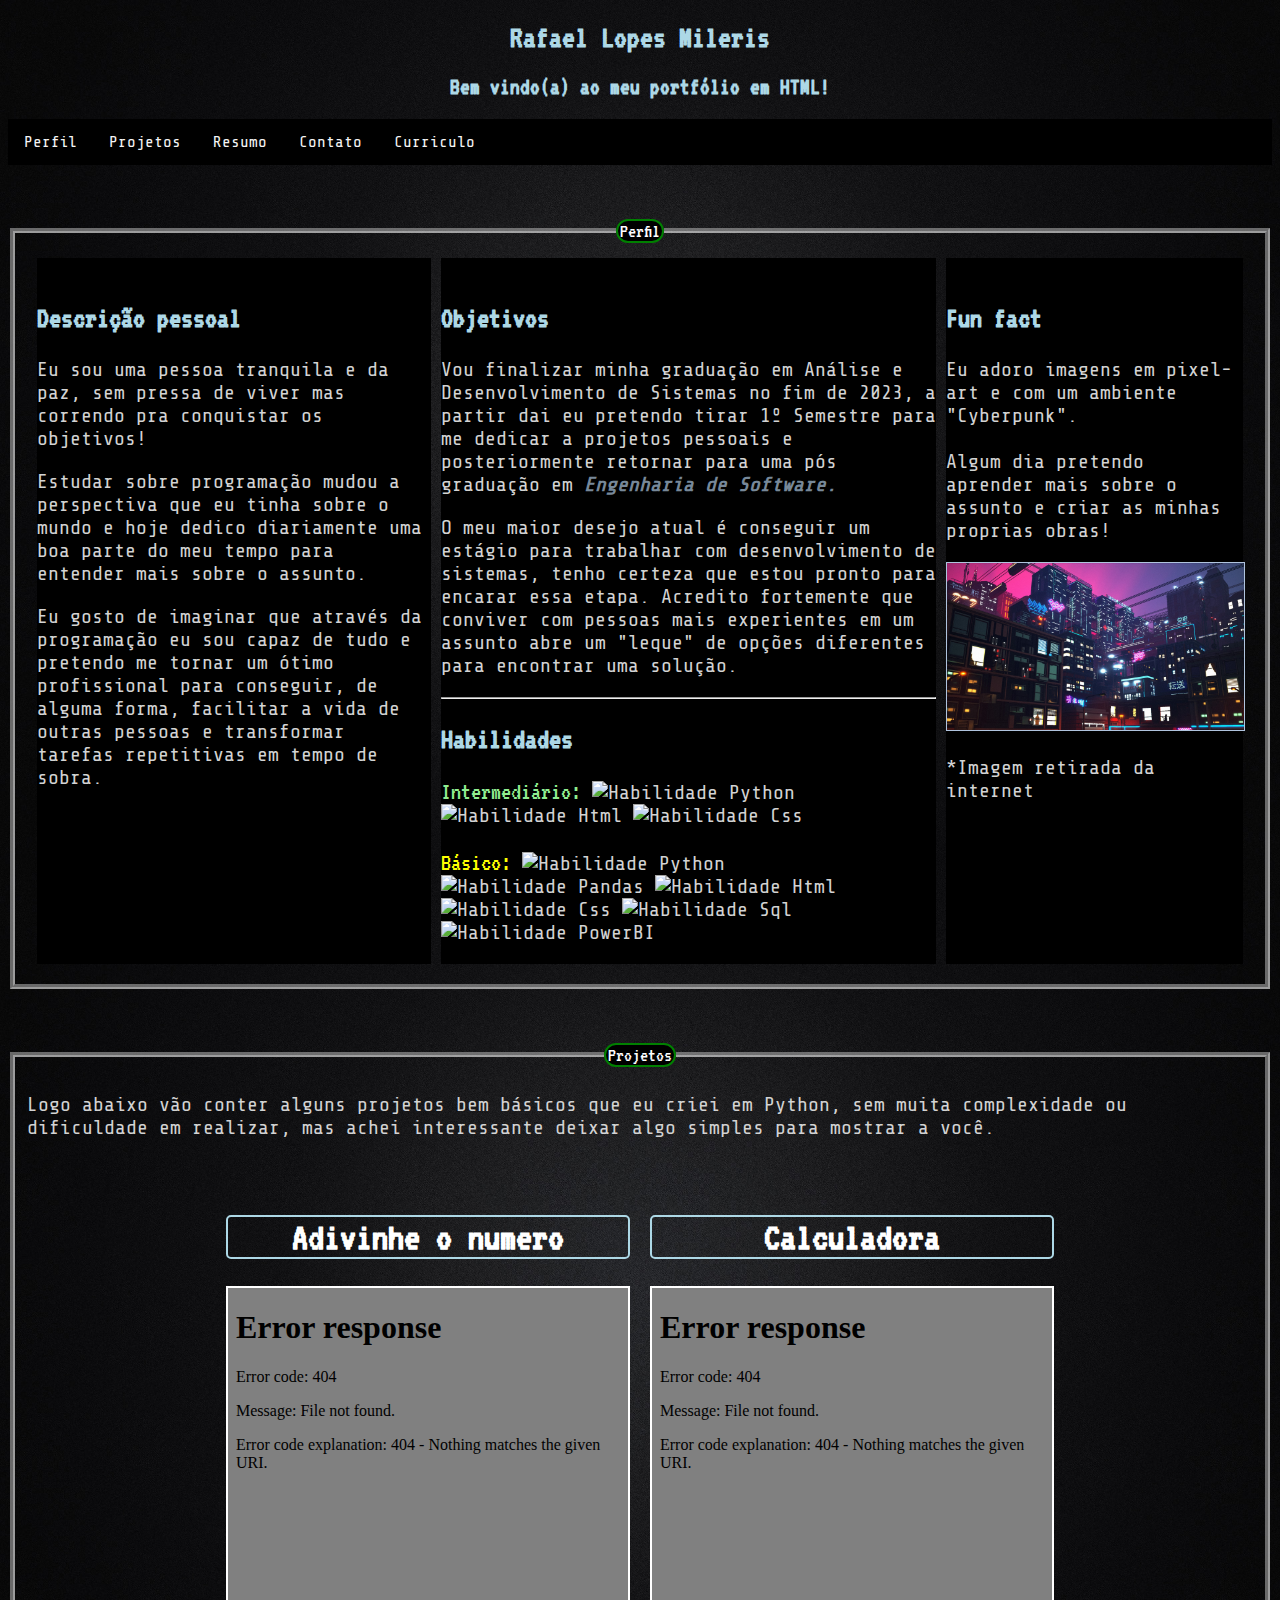
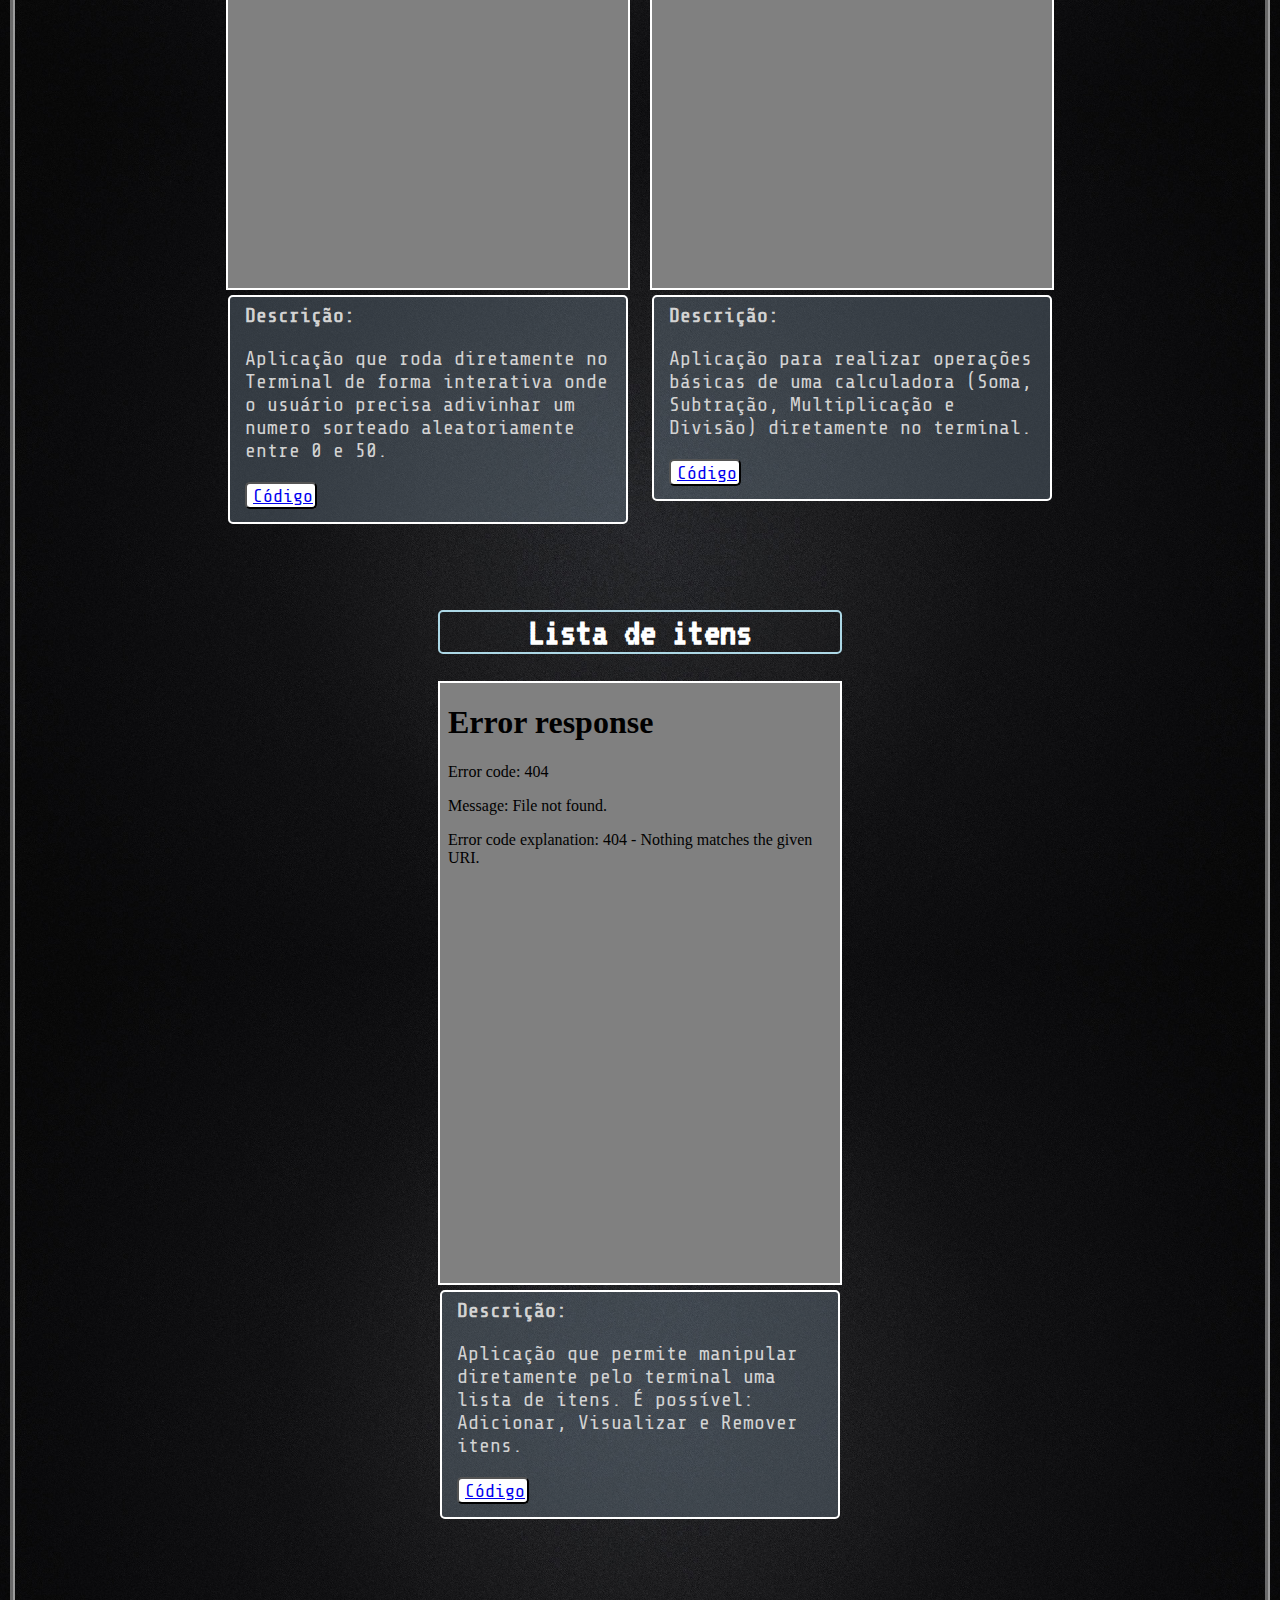
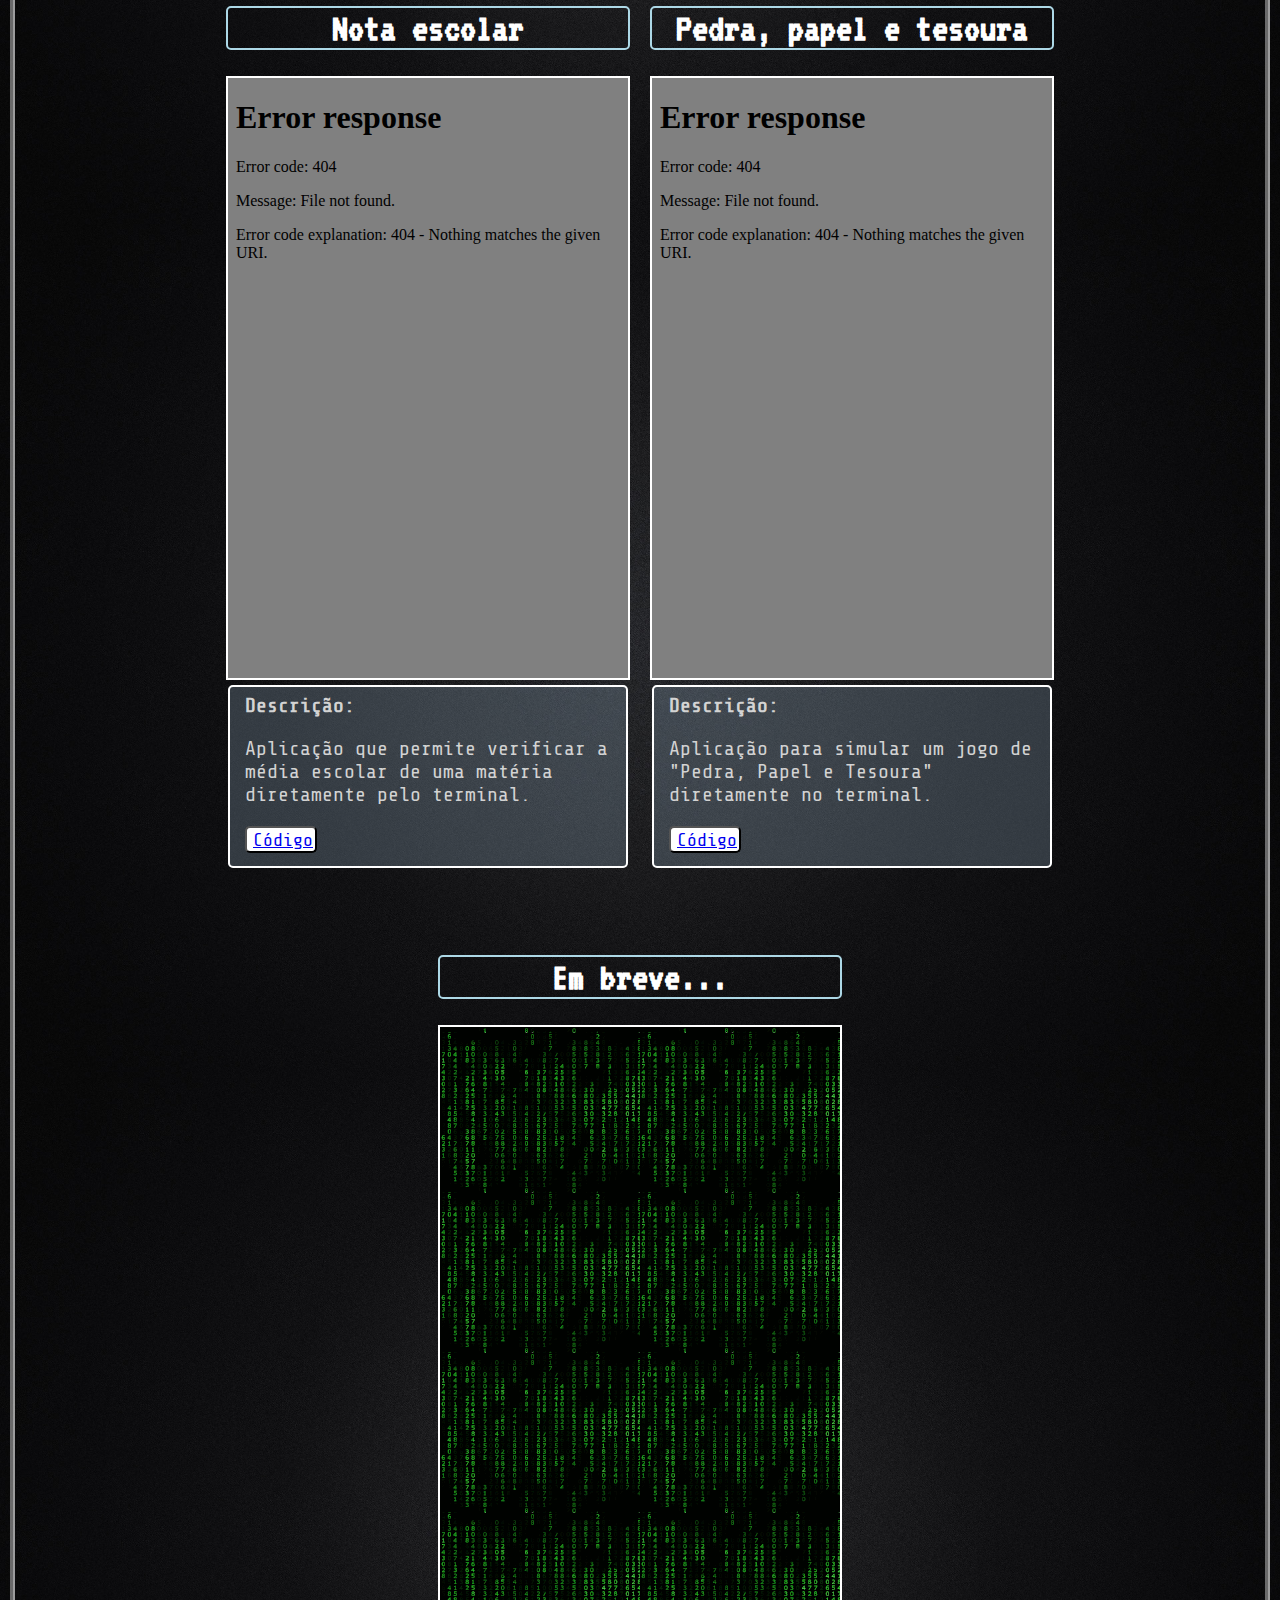
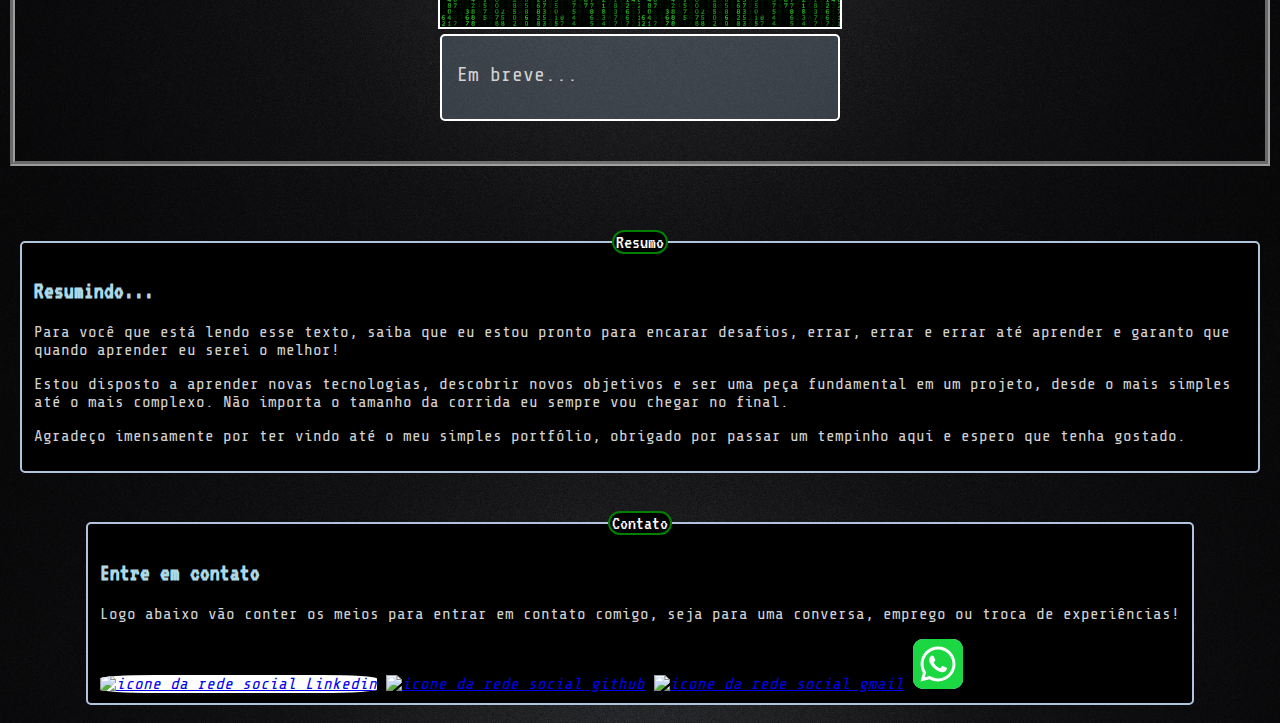
==== commit a2c33066: "Alterações finais no portfólio" ====
--- a/HTML/pagina_principal.html
+++ b/HTML/pagina_principal.html
@@ -54,7 +54,7 @@
             <div id="bloco-objetivosHabilidades">
                 <h2>Objetivos</h2>
                 <p>Vou finalizar minha graduação em Análise e Desenvolvimento de Sistemas no fim de 2023, 
-                    a partir dai eu pretendo tirar 1º Semestre para me dedicar a projetos pessoais e posteriormente retornar para uma pós graduação em <b>Engenharia de Software.</b></p>
+                    a partir dai eu pretendo tirar 1º Semestre para me dedicar a projetos pessoais e posteriormente retornar para uma pós graduação em <span id="eng-software">Engenharia de Software.</span></p>
                 <p>O meu maior desejo atual é conseguir um estágio para trabalhar com desenvolvimento de sistemas, tenho certeza que estou pronto para encarar
                     essa etapa. Acredito fortemente que conviver com pessoas mais experientes em um assunto abre um "leque" de opções diferentes para encontrar uma solução.
                 </p>
@@ -169,7 +169,7 @@
             <div id="blocos-projeto6">
                 <h1 class="titulo-bloco-projeto">Em breve...</h1>
                 <!--<img src="../Imagens/cidade_iluminada_synth.jpg" id="img-projeto2">-->
-                <iframe src="../Imagens/background_embreve.jpg" title="Em breve" name="iframe-projeto1" class="tamanho-iframe" id="iframe-embreve"></iframe>
+                <iframe title="Em breve" name="iframe-projeto1" class="tamanho-iframe" id="iframe-embreve"></iframe>
                 <fieldset class="blocos-descricoes">
                     <p>Em breve...</p>
                 </fieldset>
@@ -187,7 +187,7 @@
                 <legend>Resumo</legend>
                 <h2>Resumindo...</h2>
                 <p>Para você que está lendo esse texto, saiba que eu estou pronto para encarar desafios, 
-                    errar, errar e errar até aprender, e eu garanto que quando eu aprender eu serei o melhor!</p>
+                    errar, errar e errar até aprender e garanto que quando aprender eu serei o melhor!</p>
                 <p>Estou disposto a aprender novas tecnologias, descobrir novos objetivos e ser uma peça fundamental em um projeto, 
                     desde o mais simples até o mais complexo. Não importa o tamanho da corrida eu sempre vou chegar no final.</p>
                 <P>Agradeço imensamente por ter vindo até o meu simples portfólio, obrigado por passar um tempinho aqui e espero que tenha gostado.</P>
--- a/CSS/estilo_PaginaPrincipal.css
+++ b/CSS/estilo_PaginaPrincipal.css
@@ -25,6 +25,7 @@
     border-radius: 1em;
     transition: 2s;
 }
+
 
 a:hover{
     transition: 0.3s;
@@ -132,6 +133,12 @@
     text-align: left;
 }
 
+#eng-software{
+    font-style: italic;
+    font-weight: bold;
+    color: lightslategrey;
+}
+
 .img-objetivosHabilidades{
     width: 30px;
     transition: width 0.5s;
@@ -227,9 +234,8 @@
 }
 
 #iframe-embreve{
-    background-image: url(../Imagens/background_embreve.jpg);
+    background-image: url(../Imagens/matrix_gif.gif);
     background-size: auto;
-    background-repeat: no-repeat;
 }
 
 .blocos-descricoes{
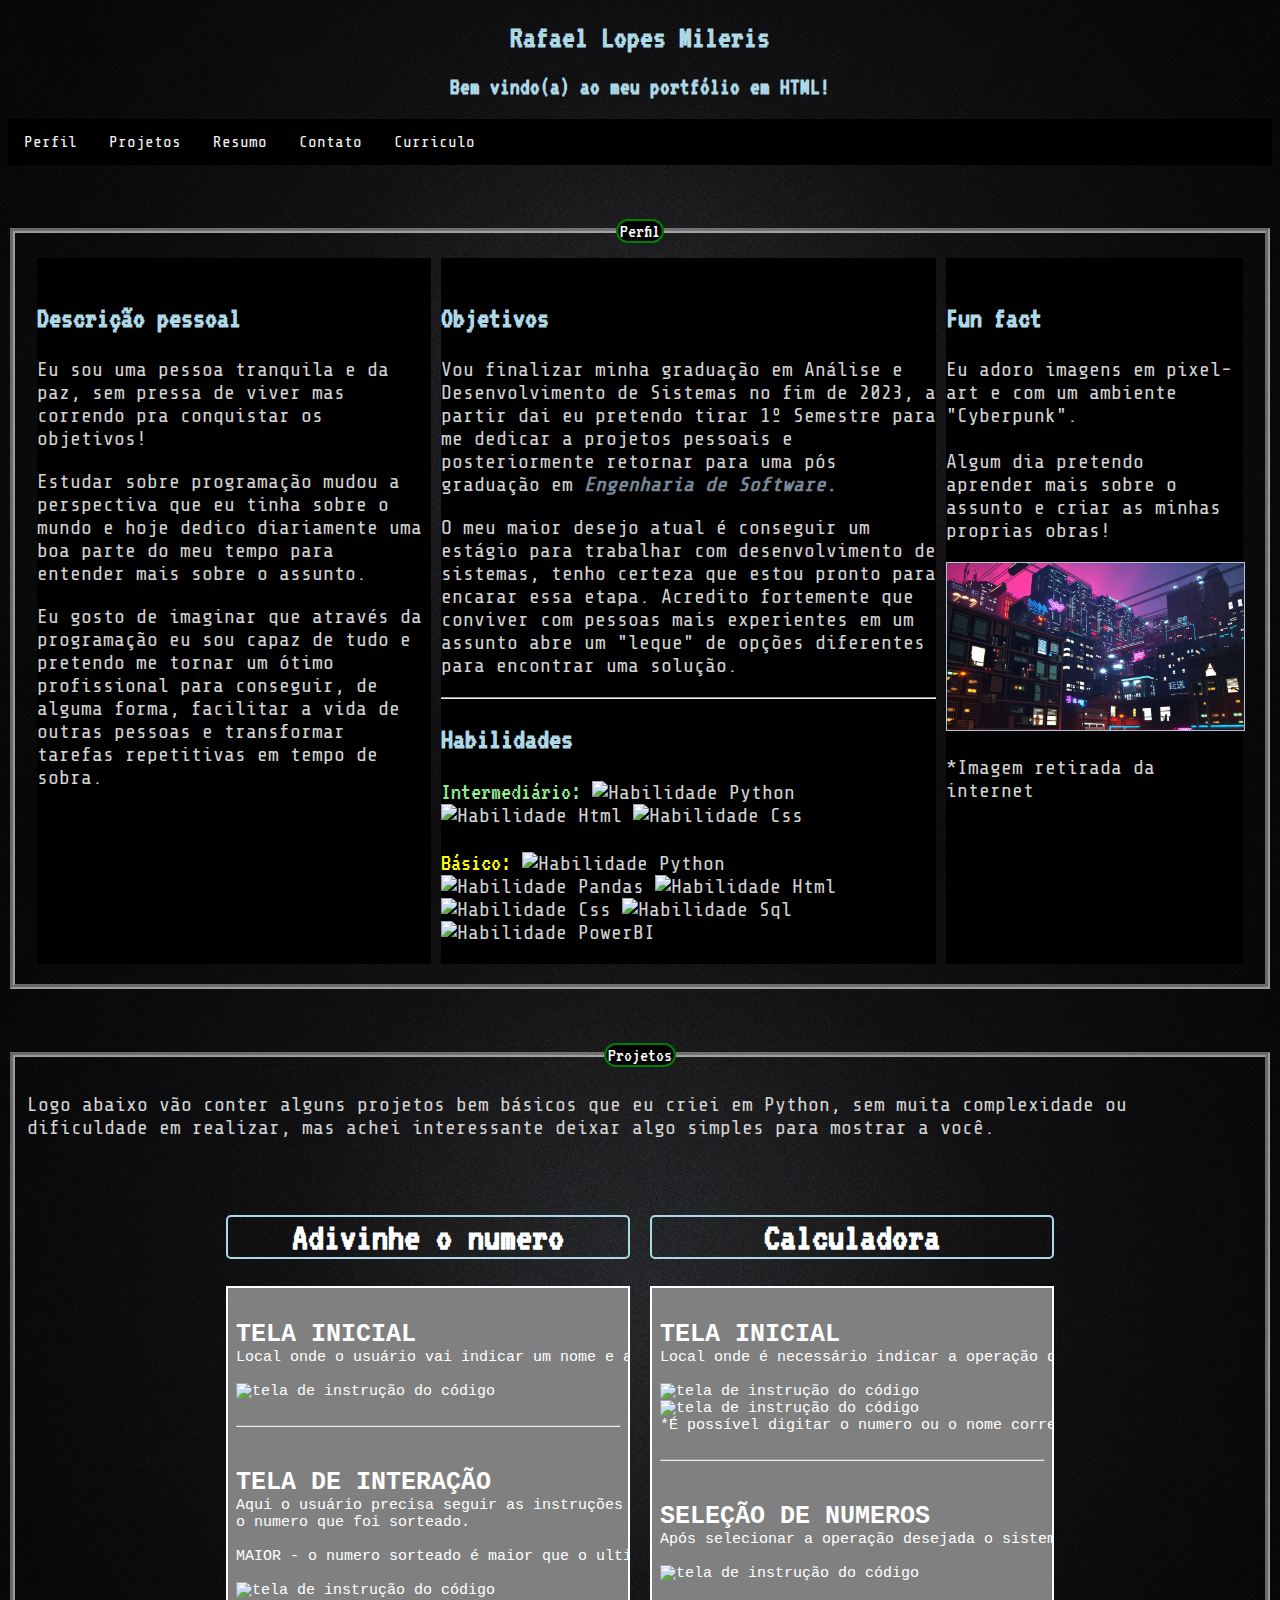
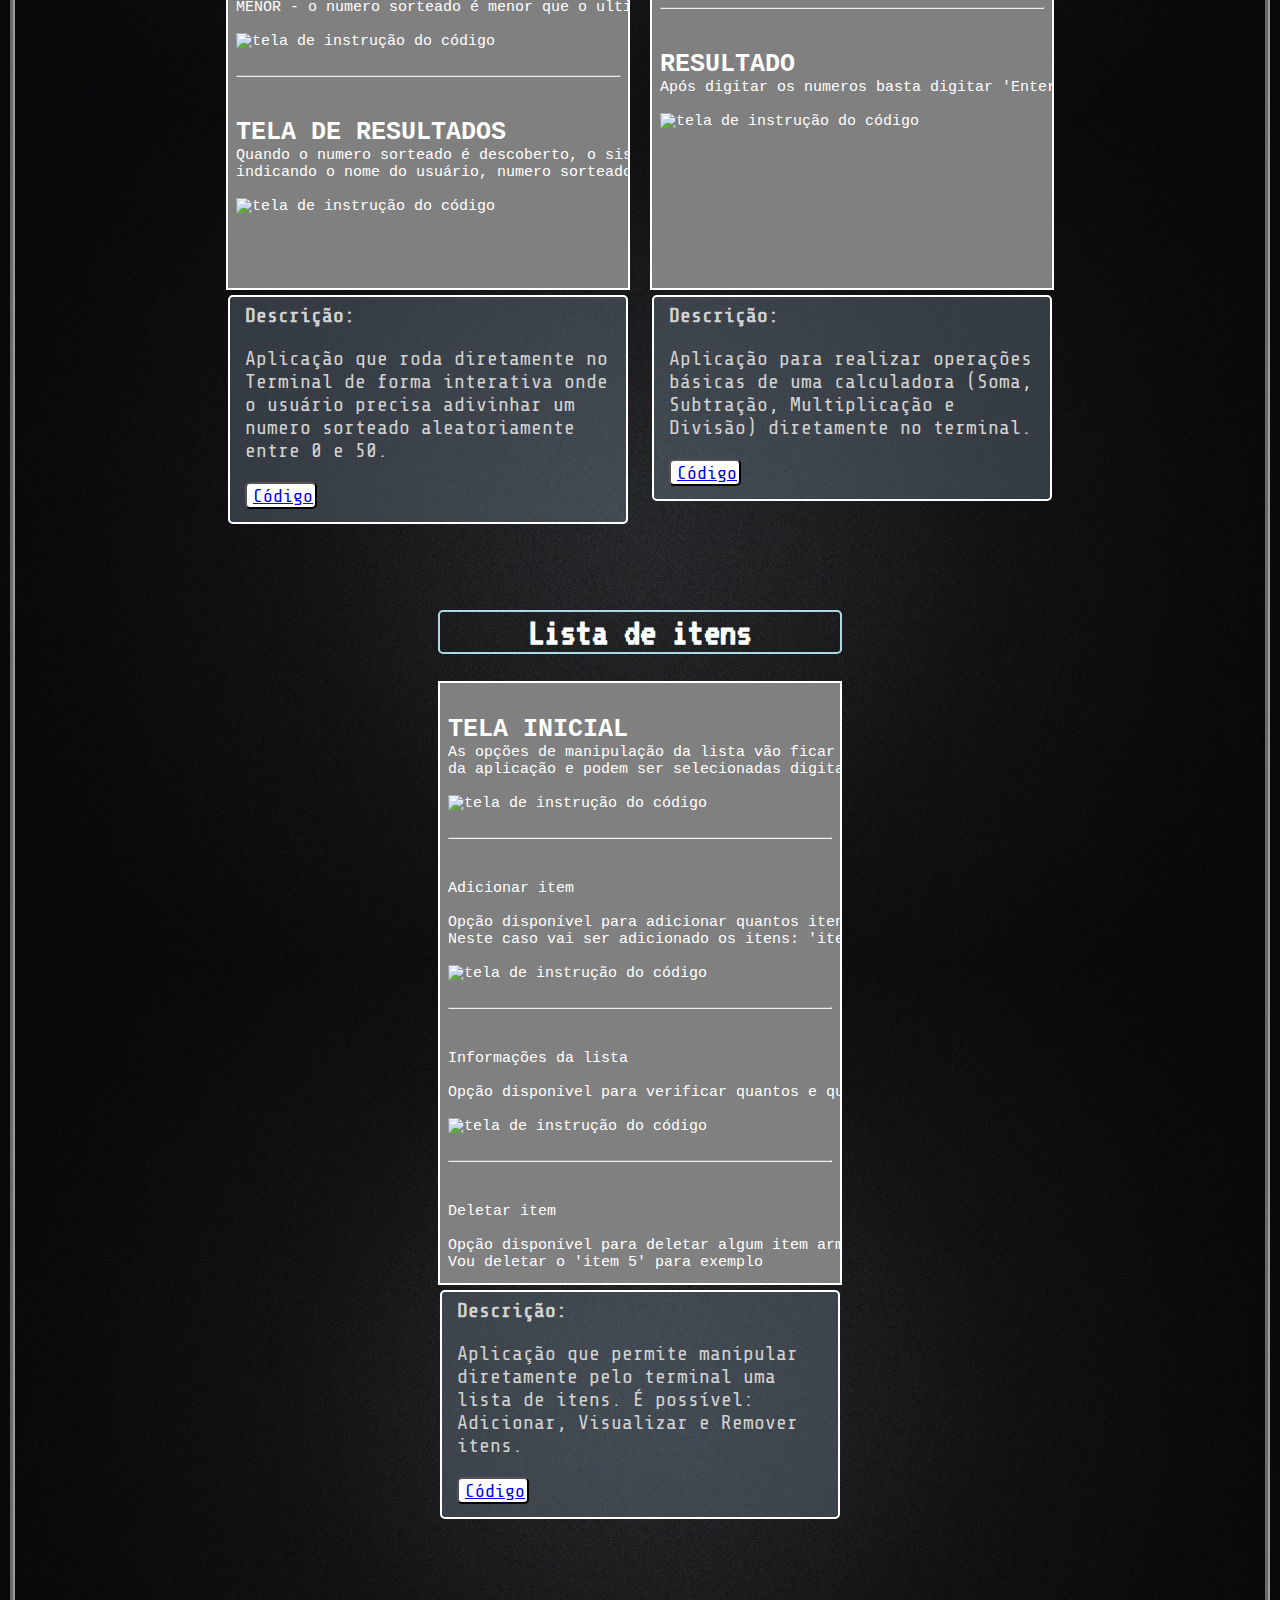
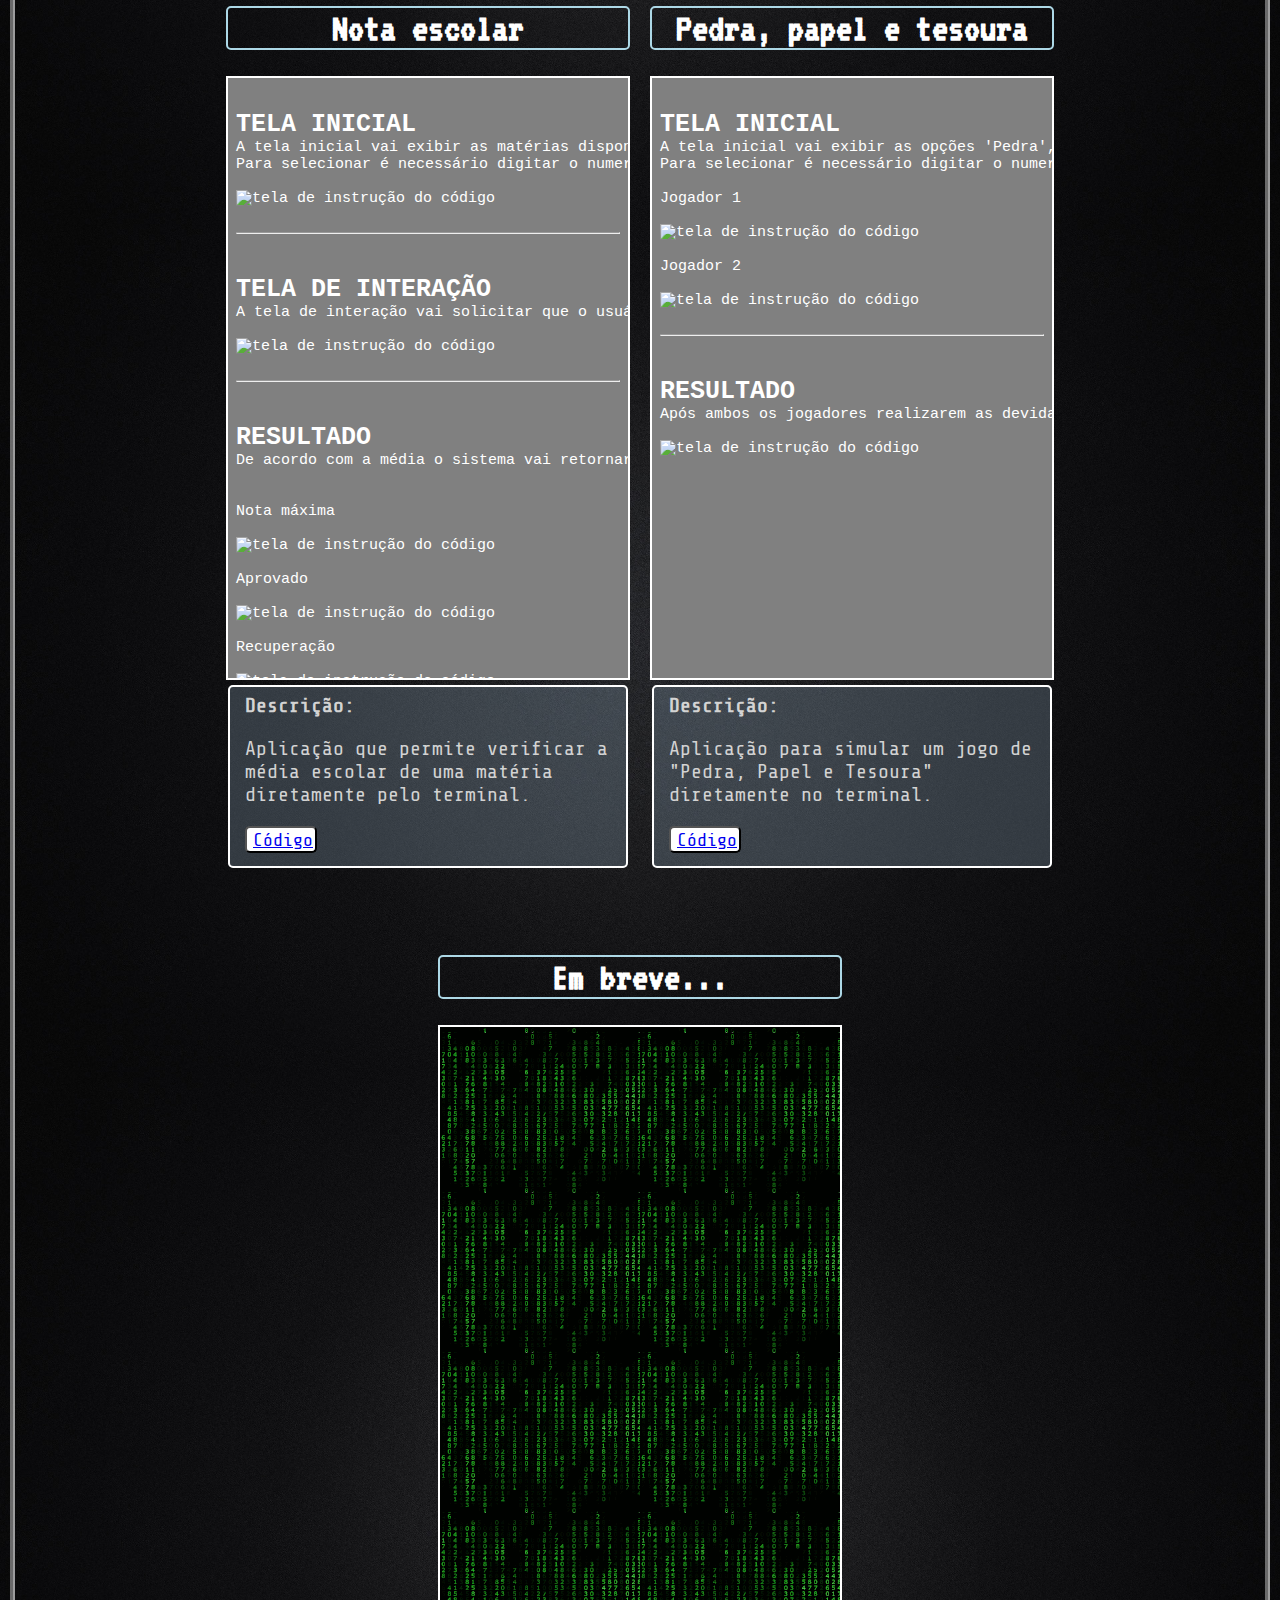
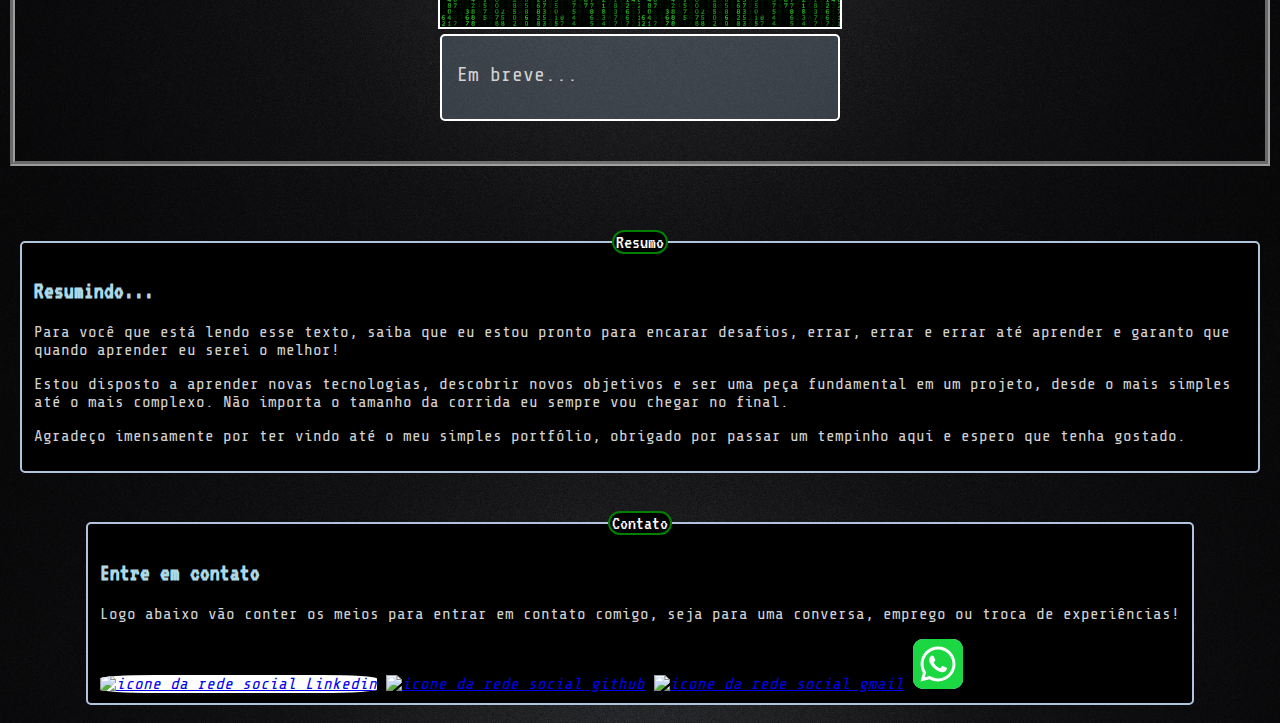
==== commit 90263a18: "Alterações no arquivo do curriculo" ====
--- a/HTML/pagina_principal.html
+++ b/HTML/pagina_principal.html
@@ -49,8 +49,9 @@
                 <p>Eu gosto de imaginar que através da programação eu sou capaz de tudo e pretendo me tornar um ótimo profissional
                     para conseguir, de alguma forma, facilitar a vida de outras pessoas e transformar tarefas repetitivas em tempo de sobra.
                 </p>
-                
-            </div>
+            </div>
+
+            <!--OBJETIVOS E HABILIDADES-->
             <div id="bloco-objetivosHabilidades">
                 <h2>Objetivos</h2>
                 <p>Vou finalizar minha graduação em Análise e Desenvolvimento de Sistemas no fim de 2023, 
@@ -77,10 +78,9 @@
                 <img src="../Icones/logo_css.svg" alt="Habilidade Css" title="CSS3" class="img-objetivosHabilidades">
                 <img src="../Icones/logo_mysql.svg" alt="Habilidade Sql" title="SQL (Banco de dados)" class="img-objetivosHabilidades">
                 <img src="https://img.icons8.com/color/344/power-bi.png" alt="Habilidade PowerBI" title="Power BI" class="img-objetivosHabilidades">
-
-
-            </div>
-
+            </div>
+
+            <!--FUN FACT-->
             <div id="bloco-funfact">
                 <h2>Fun fact</h2>
                 <p>Eu adoro imagens em pixel-art e com um ambiente "Cyberpunk". <br><br>
@@ -98,12 +98,12 @@
     <fieldset id="projetos" class="bordas-blocos">
         <p id="paragrafo-descricao">Logo abaixo vão conter alguns projetos bem básicos que eu criei em Python, sem muita complexidade ou dificuldade em realizar, 
             mas achei interessante deixar algo simples para mostrar a você.</p>
+
         <legend>Projetos</legend>
-        <!--1, 2 e 3-->
+        <!--PROJETOS: 1, 2 e 3-->
         <div class="blocos-projeto">
             <div id="blocos-projeto1">
                 <h1 class="titulo-bloco-projeto">Adivinhe o numero</h1>
-                <!--<img src="../Imagens/lua_synth_2.jpg" id="img-projeto1">-->
                 <iframe src="../HTML/projetos/Adivinhe_numero.html" title="Adivinhe o numero" name="iframe-projeto1" class="tamanho-iframe"></iframe>
                 <fieldset class="blocos-descricoes">
                     <b>Descrição:</b>
@@ -115,7 +115,6 @@
 
             <div id="blocos-projeto2">
                 <h1 class="titulo-bloco-projeto">Calculadora</h1>
-                <!--<img src="../Imagens/cidade_iluminada_synth.jpg" id="img-projeto2">-->
                 <iframe src="../HTML/projetos/Calculadora.html" title="Calculadora" name="iframe-projeto1" class="tamanho-iframe"></iframe>
                 
                 <fieldset class="blocos-descricoes">
@@ -127,7 +126,6 @@
 
             <div id="blocos-projeto3">
                 <h1 class="titulo-bloco-projeto">Lista de itens</h1>
-                <!--<img src="../Imagens/lua_synth_2.jpg" id="img-projeto1">-->
                 <iframe src="../HTML/projetos/Lista_de_itens.html" title="Lista de itens" name="iframe-projeto1" class="tamanho-iframe"></iframe>
                 <fieldset class="blocos-descricoes">
                     <b>Descrição:</b>
@@ -140,8 +138,7 @@
         </div>
         
 
-        <!--4, 5 e 6-->
-
+        <!--PROJETOS: 4, 5 e 6-->
         <div class="blocos-projeto">
             <div id="blocos-projeto4">
                 <h1 class="titulo-bloco-projeto">Nota escolar</h1>
